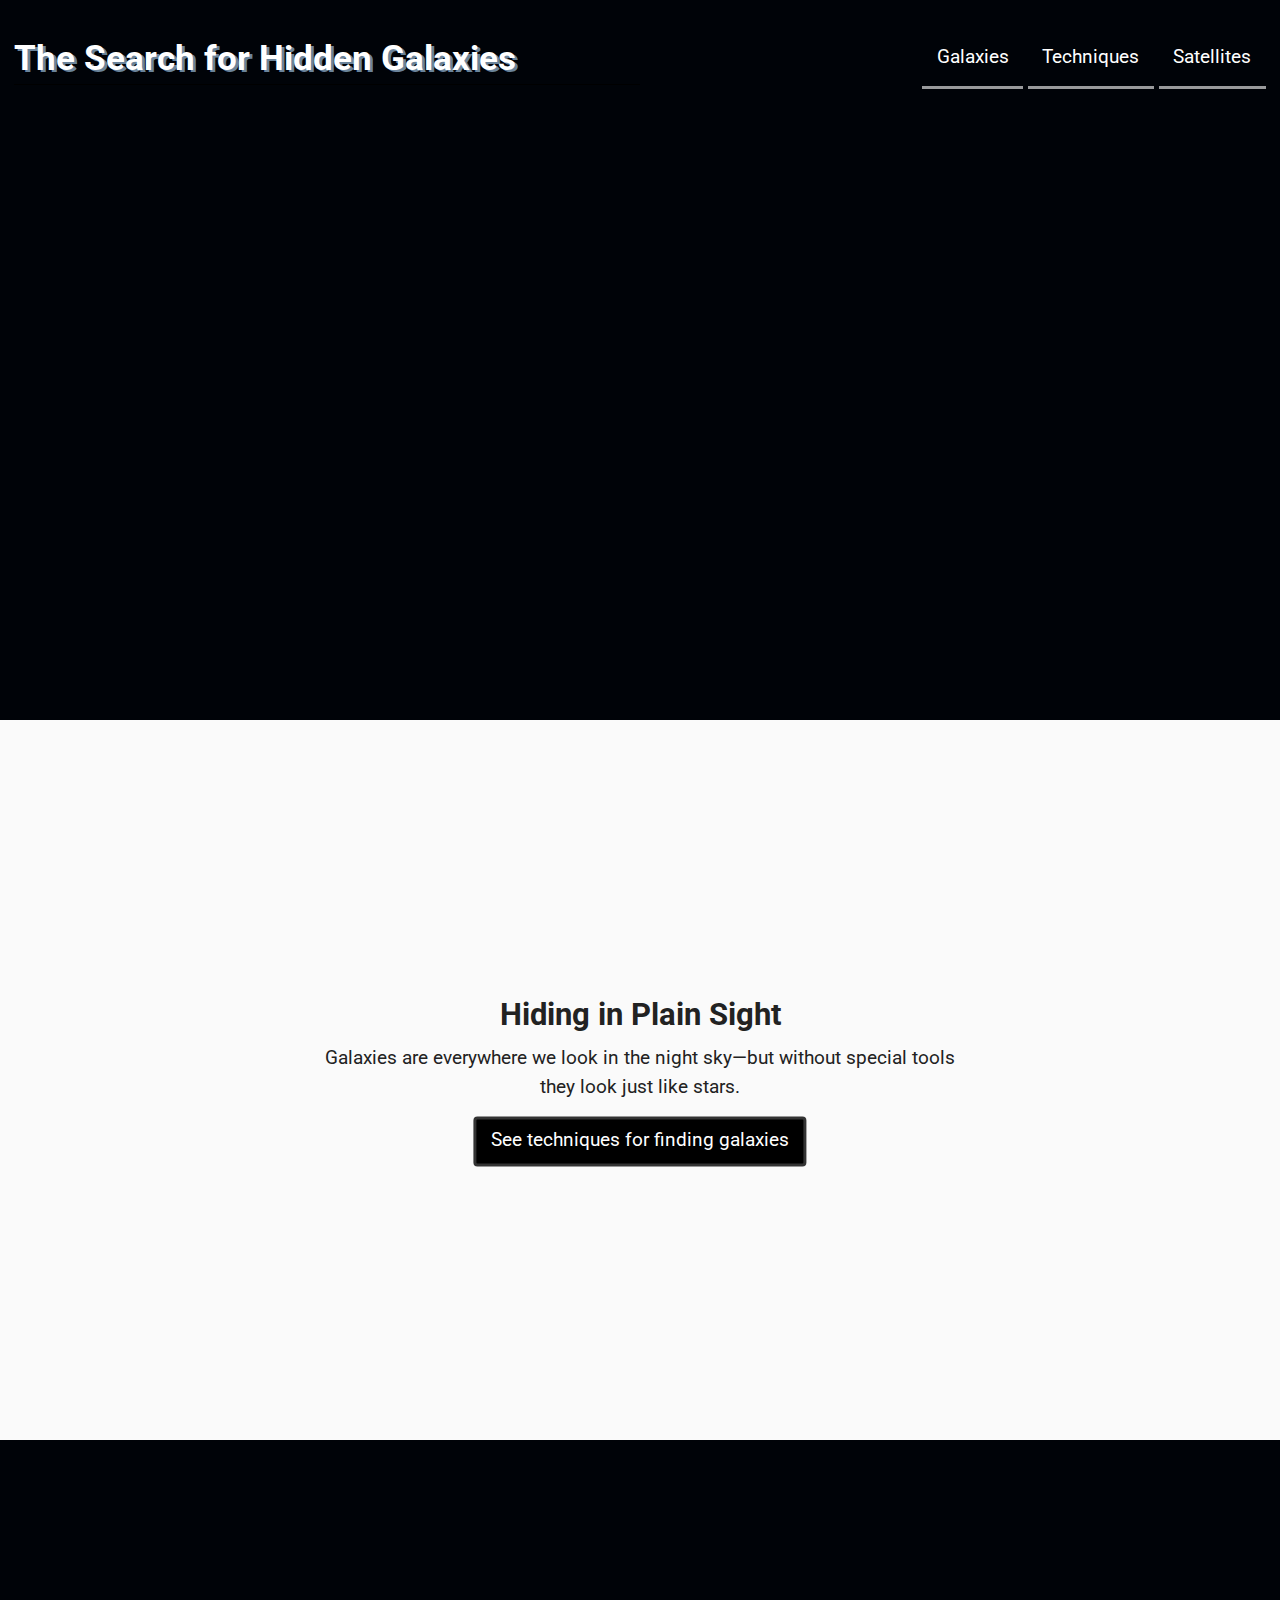
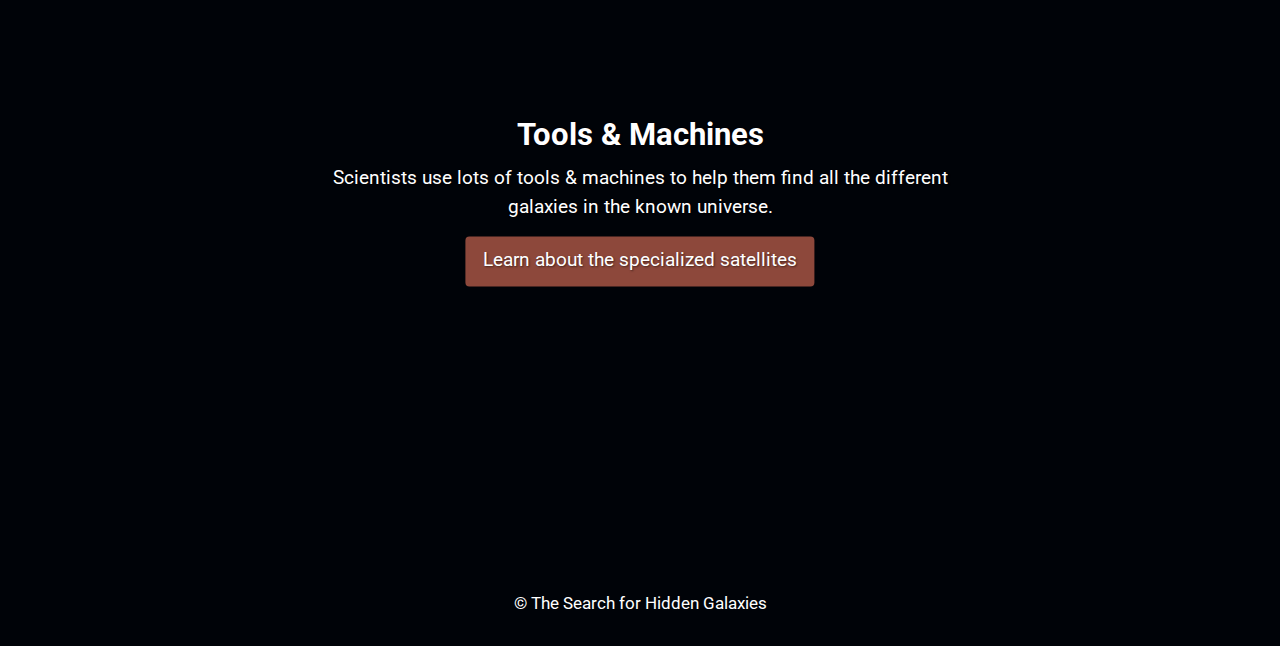
==== index.html @ 07d8036d "Add large coding dump" ====
<!DOCTYPE html>
<html lang="en-ca">
<head>
  <meta charset="utf-8">
  <title>The Search for Hidden Galaxies</title>
  <meta name="viewport" content="width=device-width,initial-scale=1">
  <link href="css/modules.css" rel="stylesheet">
  <link href="css/grid.css" rel="stylesheet">
  <link href="css/type.css" rel="stylesheet">
  <link href="css/main.css" rel="stylesheet">
  <link href="https://fonts.googleapis.com/css?family=Roboto:400,400i,700" rel="stylesheet">
</head>
<body>

  <ul class="skip-links">
    <li><a href="#galaxies">Jump to banner</a></li>
    <li><a href="#main">Jump to main content</a></li>
    <li><a href="#nav">Jump to navigation</a></li>
  </ul>

  <header role="banner" tabindex="0" class="masthead section-dark section-bg embed embed-16by9" id="galaxies">
    <div class="absolute w-1 pin-tl text-center pad-t pad-b gutter-1-2">
      <div class="grid grid-middle">
        <div class="unit [ xs-1 l-1-2 ]">
          <h1 class="masthead-title push-1-2" data-shadow="The Search for Hidden&nbsp;Galaxies">The Search for Hidden&nbsp;Galaxies</h1>
        </div>
        <nav role="navigation" tabindex="0" class="unit [ xs-1 l-1-2 ]" id="nav">
          <ul class="nav list-group-inline push-1-2">
            <li><a class="ib gutter-1-2 pad-t-1-2 pad-b-1-2" href="#galaxies">Galaxies</a></li>
            <li><a class="ib gutter-1-2 pad-t-1-2 pad-b-1-2" href="#techniques">Techniques</a></li>
            <li><a class="ib gutter-1-2 pad-t-1-2 pad-b-1-2" href="#satellites">Satellites</a></li>
          </ul>
        </nav>
      </div>
    </div>
  </header>

  <main role="main" tabindex="0" id="main">

    <section class="techniques section-light section-bg embed embed-16by9" id="techniques">
      <div class="absolute pin-c text-center island-1-2 w-1 max-length">
        <h2 class="push-1-4">Hiding in Plain Sight</h2>
        <p class="push-1-2">Galaxies are everywhere we look in the night sky—but without special tools they look just like stars.</p>
        <a class="btn btn-ghost" href="/see-techniques/">See techniques for finding galaxies</a>
      </div>
    </section>

    <section class="satellites section-dark section-bg embed embed-16by9" id="satellites">
      <div class="absolute pin-c text-center island-1-2 w-1 max-length">
        <h2 class="push-1-4">Tools & Machines</h2>
        <p class="push-1-2">Scientists use lots of tools & machines to help them find all the different galaxies in the known universe.</p>
        <a class="btn" href="/learn-satellites/">Learn about the specialized satellites</a>
      </div>
    </section>

  </main>

  <footer class="section-dark text-center pad-t pad-b gutter-1-2" role="contentinfo">
    <small>© The Search for Hidden Galaxies</small>
  </footer>

</body>
</html>
---- css/modules.css ----
/*
 * Modulifier || Code released under the UNLICENSE
 * Code under other copyrights & licenses listed below.
 * https://modulifier.web-dev.tools/#responsive;images;list-group;embed;media-object;icons;hidden;positioning;nice-lists;forms;buttons;accessibility;print
 */

@-moz-viewport { width: device-width; scale: 1; }
@-ms-viewport { width: device-width; scale: 1; }
@-o-viewport { width: device-width; scale: 1; }
@-webkit-viewport { width: device-width; scale: 1; }
@viewport { width: device-width; scale: 1; }

html {
  box-sizing: border-box;
  -moz-text-size-adjust: 100%;
  -ms-text-size-adjust: 100%;
  -webkit-text-size-adjust: 100%;
  text-size-adjust: 100%;
}

*, *::before, *::after {
  box-sizing: inherit;
}

body {
  margin: 0;
}

article,
aside,
details,
figcaption,
figure,
footer,
header,
main,
menu,
nav,
section,
summary {
  display: block;
}

audio,
canvas,
progress,
video {
  display: inline-block;
  vertical-align: baseline;
}

template {
  display: none;
}

details {
  cursor: pointer;
}

audio:not([controls]) {
  display: none;
  height: 0;
}

a,
area,
button,
input,
label,
select,
textarea,
[tabindex] {
  -ms-touch-action: manipulation;
  touch-action: manipulation;
}

img {
  border: 0;
}

.img-flex,
.img-flex img {
  display: block;
  width: 100%;
}

svg {
  fill: currentColor;
}

svg:not(:root) {
  overflow: hidden;
}

svg.img-flex {
  width: 100%;
  height: 100%;
}

.image-replacement, .ir {
  overflow: hidden;
  direction: ltr;
  text-align: left;
  text-indent: 100%;
  white-space: nowrap;
}

.list-group, .list-group-inline, .list-group--inline {
  padding-left: 0;
  list-style-type: none;
}

.list-group > dd {
  margin-left: 0;
}

.list-group-inline::before,
.list-group-inline::after,
.list-group--inline::before,
.list-group--inline::after {
  content: "";
  display: table;
}

.list-group-inline::after,
.list-group--inline::after {
  clear: both;
}

.list-group-inline > li,
.list-group--inline > li {
  display: inline-block;
}

.list-group-inline > dt,
.list-group--inline > dt {
  clear: left;
  float: left;
  width: 11em;
}

.list-group-inline > dd,
.list-group--inline > dd {
  float: left;
  min-width: 12em;
}

.embed {
  margin-left: 0;
  margin-right: 0;
  overflow: hidden;
  position: relative;
  width: 100%;
}

.embed-1by1, .embed--1by1 {
  padding-top: 100%; /* Square */
}

.embed-4by3, .embed--4by3 {
  padding-top: 75%; /* Traditional TV/computer screens */
}

.embed-iso216, .embed--iso216 {
  padding-top: 70.92%; /* A-standard paper sizes */
}

.embed-3by2, .embed--3by2 {
  padding-top: 66.6%; /* Classic 35 mm film & most digital photos, landscape */
}

.embed-2by3, .embed--2by3 {
  padding-top: 150%; /* Classic 35 mm film & most digital photos, portrait */
}

.embed-golden, .embed--golden {
  padding-top: 61.8%; /* The Golden Ratio */
}

.embed-16by9, .embed--16by9 {
  padding-top: 56.25%; /* HD TV */
}

.embed-185by100, .embed--185by100 {
  padding-top: 54.05%; /* Common widescreen cinema */
}

.embed-24by10, .embed--24by10 {
  padding-top: 41.667%; /* Widescreen cinema: 2.4:1 */
}

.embed-3by1, .embed--3by1 {
  padding-top: 33.3333%; /* Panorama photos */
}

.embed-4by1, .embed--4by1 {
  padding-top: 25%; /* Polyvision */
}

.embed-5by1, .embed--5by1 {
  padding-top: 20%; /* Really wide... */
}

.embed-item, .embed__item {
  min-height: 100%;
  left: 0;
  position: absolute;
  top: 0;
  width: 100%;
}

.media {
  overflow: hidden;
}

.media-img, .media__img {
  float: left;
}

.media-img-reversed, .media__img--reversed {
  float: right;
}

.media-img-stacked, .media__img--stacked {
  float: none;
}

.media-body, .media__body {
  overflow: hidden;
  min-width: 12em; /* Slightly less than 200px, responsiveness built in */
}

.icon {
  display: inline-block;
  position: relative;
  background: transparent none no-repeat center center;
  background-size: contain;
  vertical-align: middle;
}

.i-16, .i--16 {
  height: 16px;
  width: 16px;
}

.i-18, .i--18 {
  height: 18px;
  width: 18px;
}

.i-20, .i--20 {
  height: 20px;
  width: 20px;
}

.i-24, .i--24 {
  height: 24px;
  width: 24px;
}

.i-32, .i--32 {
  height: 32px;
  width: 32px;
}

.i-48, .i--48 {
  height: 48px;
  width: 48px;
}

.i-64, .i--64 {
  height: 64px;
  width: 64px;
}

.i-96, .i--96 {
  height: 96px;
  width: 96px;
}

.i-128, .i--128 {
  height: 128px;
  width: 128px;
}

.i-192, .i--192 {
  height: 192px;
  width: 192px;
}

.i-256, .i--256 {
  height: 256px;
  width: 256px;
}

.icon img,
.icon svg {
  left: 0;
  height: 100%;
  position: absolute;
  top: 0;
  width: 100%;
  fill: currentColor;
}

.icon-label {
  vertical-align: middle;
}

.icon-link,
.icon-link:focus,
.icon-link:hover {
  text-decoration: none;
}

[hidden], .hidden {
  /* stylelint-disable declaration-no-important */
  display: none !important;
  visibility: hidden !important;
  /* stylelint-enable */
}

.visually-hidden {
  height: 1px;
  margin: -1px;
  overflow: hidden;
  padding: 0;
  position: absolute;
  width: 1px;
  border: 0;
  clip: rect(0 0 0 0);
  clip-path: inset(50%);
}

.visually-hidden.focusable:active, .visually-hidden.focusable:focus {
  height: auto;
  margin: 0;
  overflow: visible;
  position: static;
  width: auto;
  clip: auto;
  clip-path: none;
}

.invisible {
  visibility: hidden;
}

.chop,
.crop {
  overflow: hidden;
}

.truncate {
  max-width: 100%;
  overflow: hidden;
  width: 100%;
  text-overflow: ellipsis;
  white-space: nowrap;
}

.scrollable {
  max-width: 100%;
  overflow-x: auto;
  overflow-y: hidden;
  -webkit-overflow-scrolling: touch;
}

.flex-row {
  display: -webkit-flex;
  display: -ms-flexbox;
  display: flex;
}

.flex-justify {
  -webkit-justify-content: space-between;
  -ms-flex-pack: space-between;
  justify-content: space-between;
}

.flex-align-center {
  -webkit-align-items: center;
  -ms-flex-align: center;
  align-items: center;
}

.center-text,
.center-flow {
  text-align: center;
}

.center-block {
  margin-left: auto;
  margin-right: auto;
}

.no-auto-margins,
.not-centered {
  /* stylelint-disable declaration-no-important */
  margin-left: 0 !important;
  margin-right: 0 !important;
  /* stylelint-enable */
}

.center-content,
.center-content-vertical,
.center-contents,
.center-contents-vertical {
  display: -webkit-flex;
  display: -ms-flexbox;
  display: flex;
  -webkit-justify-content: center;
  -ms-flex-pack: center;
  justify-content: center;
  -webkit-align-items: center;
  -ms-flex-align: center;
  align-items: center;
  -webkit-align-content: center;
  -ms-flex-line-pack: center;
  align-content: center;
  -webkit-flex-direction: column wrap;
  -ms-flex-direction: column wrap;
  flex-flow: column wrap;
}

.center-content-start,
.center-content-vertical-start,
.center-contents-start,
.center-contents-vertical-start {
  display: -webkit-flex;
  display: -ms-flexbox;
  display: flex;
  -webkit-justify-content: center;
  -ms-flex-pack: center;
  justify-content: center;
  -webkit-flex-direction: column wrap;
  -ms-flex-direction: column wrap;
  flex-flow: column wrap;
}

.center-content-horizontal,
.center-contents-horizontal {
  display: -webkit-flex;
  display: -ms-flexbox;
  display: flex;
  -webkit-justify-content: center;
  -ms-flex-pack: center;
  justify-content: center;
  -webkit-align-items: center;
  -ms-flex-align: center;
  align-items: center;
  -webkit-align-content: center;
  -ms-flex-line-pack: center;
  align-content: center;
  -webkit-flex-direction: row wrap;
  -ms-flex-direction: row wrap;
  flex-flow: row wrap;
}

.clearfix::after {
  content: " ";
  display: block;
  clear: both;
}

.left {
  float: left;
}

.right {
  float: right;
}

.inline {
  display: inline;
}

.block {
  display: block;
}

.inline-block, .ib {
  display: inline-block;
}

.valign-top {
  vertical-align: top;
}

.valign-bottom {
  vertical-align: bottom;
}

.valign-middle {
  vertical-align: middle;
}

.fixed {
  position: fixed;
}

.relative {
  position: relative;
}

[class*="pin-"],
.absolute {
  position: absolute;
}

.static {
  position: static;
}

.zindex-1 {
  z-index: 1;
}

.zindex-2 {
  z-index: 2;
}

.zindex-3 {
  z-index: 3;
}

.zindex-1000 {
  z-index: 1000;
}

.pin-top-left,
.pin-left-top,
.pin-tl,
.pin-lt {
  top: 0;
  left: 0;
}

.pin-top-right,
.pin-right-top,
.pin-tr,
.pin-rt {
  top: 0;
  right: 0;
}

.pin-bottom-left,
.pin-left-bottom,
.pin-bl,
.pin-lb {
  bottom: 0;
  left: 0;
}

.pin-bottom-right,
.pin-right-bottom,
.pin-br,
.pin-rb {
  bottom: 0;
  right: 0;
}

.pin-top-center,
.pin-center-top,
.pin-tc,
.pin-ct {
  left: 50%;
  top: 0;
  transform: translateX(-50%);
}

.pin-bottom-center,
.pin-center-bottom,
.pin-bc,
.pin-cb {
  bottom: 0;
  left: 50%;
  transform: translateX(-50%);
}

.pin-center-left,
.pin-left-center,
.pin-cl,
.pin-lc {
  left: 0;
  top: 50%;
  transform: translateY(-50%);
}

.pin-center-right,
.pin-right-center,
.pin-cr,
.pin-rc {
  right: 0;
  top: 50%;
  transform: translateY(-50%);
}

.pin-center, .pin-c {
  left: 50%;
  top: 50%;
  transform: translate(-50%, -50%);
}

.width-quarter, .w-1-4 {
  width: 25%;
}

.width-half, .w-1-2 {
  width: 50%;
}

.width-full, .w-1 {
  width: 100%;
}

.height-quarter, .h-1-4 {
  height: 25%;
}

.height-half, .h-1-2 {
  height: 50%;
}

.height-full, .h-1 {
  height: 100%;
}

.height-win-quarter, .h-w-1-4 {
  height: 25vh;
  max-height: 46em;
}

.height-win-half, .h-w-1-2 {
  height: 50vh;
  max-height: 46em;
}

.height-win-full, .h-w-1 {
  height: 100vh;
  max-height: 46em;
}

ul {
  list-style-type: none;
}

ul > li::before {
  content: "·";
  float: left;
  margin-left: -1.6em;
  width: 1.3em;
  text-align: right;
}

ol {
  counter-reset: ol-simple-numbers;
  list-style-type: none;
}

ol > li::before {
  float: left;
  margin-left: -1.6em;
  width: 1.3em;
  counter-increment: ol-simple-numbers;
  content: counter(ol-simple-numbers);
  text-align: right;
}

.list-group > li::before,
.list-group-inline > li::before,
.list-group--inline > li::before {
  content: none;
}

/* stylelint-disable no-descending-specificity */

/*
 * (c) Nicolas Gallagher and Jonathan Neal of Normalize.css || MIT License
 *     https://necolas.github.io/normalize.css/
 */

button,
input,
optgroup,
select,
textarea {
  color: inherit;
  font: inherit;
  margin: 0;
}

button,
input {
  overflow: visible;
}

button,
select {
  text-transform: none;
}

button,
html [type="button"],
[type="reset"],
[type="submit"] {
  -webkit-appearance: button;
  cursor: pointer;
}

button[disabled],
html input[disabled] {
  cursor: default;
}

button::-moz-focus-inner,
input::-moz-focus-inner {
  border: 0;
  padding: 0;
}

[type="checkbox"],
[type="radio"] {
  opacity: 0;
  position: absolute;
  height: 1px;
  width: 1px;
}

[type="number"]::-webkit-inner-spin-button,
[type="number"]::-webkit-outer-spin-button {
  height: auto;
}

[type="search"]::-webkit-search-cancel-button,
[type="search"]::-webkit-search-decoration {
  -webkit-appearance: none;
}

fieldset {
  padding-left: 0;
  padding-right: 0;

  border: 0;
  border-top: 2px solid #666;
}

legend {
  color: inherit;
  display: table;
  max-width: 100%;
  padding: 0 .3em 0 0;
  white-space: normal;

  border: 0;

  font-weight: bold;
}

optgroup {
  font-weight: bold;
}

::-webkit-input-placeholder {
  color: inherit;
  opacity: .54;
}

::-webkit-file-upload-button {
  -webkit-appearance: button;
  font: inherit;
}

/* End Normalize.css code */

label,
.label-block {
  display: block;
  cursor: pointer;
}

[type="checkbox"] + label,
[type="radio"] + label,
.label-inline {
  display: inline-block;
}

input:not([type]),
[type="text"],
[type="number"],
[type="search"],
[type="url"],
[type="email"],
[type="password"],
[type="tel"],
[type="datetime-local"],
[type="month"],
[type="week"],
[type="date"],
[type="time"],
[type="range"],
select,
textarea {
  -moz-appearance: none;
  -webkit-appearance: none;
  appearance: none;
}

input,
textarea {
  display: block;
  width: 100%;

  background-color: #fff;
  border: 2px solid #666;
  border-radius: 0;
}

label {
  vertical-align: middle;
}

textarea {
  max-width: 100%;
  min-height: 4em;
  overflow: auto;
}

[type="color"] {
  display: inline-block;
  width: 2em;
}

select {
  display: block;
  width: 100%;

  background-image: url("data:image/svg+xml,%3Csvg xmlns='http://www.w3.org/2000/svg' width='256' height='256' viewBox='0 0 256 256'%3E%3Cpath fill='none' stroke='%23000' stroke-miterlimit='10' stroke-width='70' d='M36.3 82.1l91.9 91.8 91.5-91.8'/%3E%3C/svg%3E");
  background-repeat: no-repeat;
  background-position: calc(100% - .4em) center;
  background-size: 18px auto;
  background-color: #fff;
  border: 2px solid #666;
  border-radius: 0;
}

[type="checkbox"] + label::before {
  content: " ";
  display: inline-block;
  height: 1.8em;
  margin-right: .3em;
  position: relative;
  vertical-align: middle;
  top: -.1em;
  width: 1.8em;

  background-color: #fff;
  background-size: cover;
  border: 2px solid #666;

  line-height: inherit;
}

[type="checkbox"]:checked + label::before {
  background-image: url("data:image/svg+xml,%3Csvg xmlns='http://www.w3.org/2000/svg' width='256' height='256' viewBox='0 0 256 256'%3E%3Cpath fill='none' stroke='%23000' stroke-miterlimit='10' stroke-width='50' d='M49.9 130.1l50.8 50.7L206.1 75.2'/%3E%3C/svg%3E");
}

[type="checkbox"]:focus + label::before {
  outline: 3px solid #000;
  z-index: 1000;
}

[type="radio"] + label::before {
  content: " ";
  display: inline-block;
  height: 1.8em;
  margin-right: .3em;
  position: relative;
  vertical-align: middle;
  top: -.1em;
  width: 1.8em;

  background-color: #fff;
  background-size: cover;
  border: 2px solid #666;
  border-radius: 50%;

  line-height: inherit;
}

[type="radio"]:checked + label::before {
  background-image: url("data:image/svg+xml,%3Csvg xmlns='http://www.w3.org/2000/svg' width='256' height='256' viewBox='0 0 256 256'%3E%3Ccircle cx='128' cy='128' r='70.4'/%3E%3C/svg%3E");
}

[type="radio"]:focus + label::before,
[type="radio"] + label:focus::before {
  box-shadow: 0 0 0 3px #000;
  z-index: 1000;
}

[type="range"] {
  border: 0;
  background-color: #fff;
}

[type="range"]::-webkit-slider-runnable-track {
  height: 6px;

  -webkit-appearance: none;
  appearance: none;
  background-color: #ccc;
  border: 0;
  border-radius: 3px;
}

[type="range"]:active::-webkit-slider-runnable-track {
  background-color: #ccc;
}

[type="range"]::-moz-range-track {
  height: 6px;

  -moz-appearance: none;
  appearance: none;
  background-color: #ccc;
  border: 0;
  border-radius: 3px;
}

[type="range"]:active::-moz-range-track {
  background-color: #ccc;
}

[type="range"]::-ms-track {
  height: 6px;

  -ms-appearance: none;
  appearance: none;
  background-color: #ccc;
  border: 0;
  border-radius: 3px;
}

[type="range"]:active::-ms-track {
  background-color: #ccc;
}

[type="range"]::-webkit-slider-thumb {
  margin-top: -4px;
  height: 16px;
  width: 16px;

  -webkit-appearance: none;
  appearance: none;
  background-color: #000;
  border: none;
  border-radius: 50%;
}

[type="range"]:hover::-webkit-slider-thumb {
  background-color: #000;
}

[type="range"]:active::-webkit-slider-thumb {
  background-color: #000;
}

[type="range"]::-moz-range-thumb {
  margin-top: -4px;
  height: 16px;
  width: 16px;

  -webkit-appearance: none;
  appearance: none;
  background-color: #000;
  border: none;
  border-radius: 50%;
}

[type="range"]:hover::-moz-range-thumb {
  background-color: #000;
}

[type="range"]:active::-moz-range-thumb {
  background-color: #000;
}

[type="range"]::-ms-thumb {
  margin-top: -4px;
  height: 16px;
  width: 16px;

  -webkit-appearance: none;
  appearance: none;
  background-color: #000;
  border: none;
  border-radius: 50%;
}

[type="range"]:hover::-ms-thumb {
  background-color: #000;
}

[type="range"]:active::-ms-thumb {
  background-color: #000;
}

[type="checkbox"].hide-custom-input + label::before,
[type="checkbox"] + .hide-custom-input::before,
[type="radio"].hide-custom-input + label::before,
[type="radio"] + .hide-custom-input::before {
  content: none;
  display: none;
}

/* stylelint-enable */

.link-box {
  display: block;
  text-decoration: none;
}

/* stylelint-disable no-descending-specificity */

button,
.btn {
  cursor: pointer;
  display: inline-block;
  margin: 0;
  overflow: visible;
  padding: .375em .75em .42em;
  -webkit-appearance: none;
  -moz-appearance: none;
  appearance: none;
  background-color: #333;
  border-radius: 4px;
  border: 3px solid #333;
  color: #fff;
  font: inherit;
  text-decoration: none;
  text-transform: none;
}

button::-moz-focus-inner {
  border: 0;
  padding: 0;
}

/* stylelint-enable */

button:focus,
button:hover,
.btn:focus,
.btn:hover {
  background-color: #000;
  border-color: #000;
  color: #fff;
}

button[disabled] {
  cursor: default;
}

.btn-light, .btn--light {
  background-color: #e2e2e2;
  border-color: #e2e2e2;
  color: #000;
}

.btn-light:focus,
.btn-light:hover,
.btn--light:focus,
.btn--light:hover {
  background-color: #666;
  border-color: #666;
  color: #fff;
}

.btn-ghost,
.btn--ghost {
  background-color: transparent;
  border-color: #333;
  color: #000;
}

.btn-ghost:focus,
.btn-ghost:hover,
.btn--ghost:focus,
.btn--ghost:hover {
  background-color: #e2e2e2;
  border-color: #000;
  color: #000;
}

.btn-link {
  display: inline;
  padding: 0;
  background-color: transparent;
  border-radius: 0;
  border: 0;
  color: inherit;
}

.btn-link:focus,
.btn-link:hover {
  background-color: transparent;
  color: inherit;
}

a:hover, a:active {
  outline: none;
}

a:focus,
[tabindex="0"]:focus,
details:focus,
summary:focus,
input:focus,
textarea:focus,
button:focus,
select:focus {
  outline: 3px solid #000;
  outline-offset: 0;
}

a:focus, [tabindex="0"]:focus {
  outline-offset: 3px;
}

.skip-links {
  margin: 0;
  padding: 0;
  list-style-type: none;
}

.skip-links > li::before {
  content: none; /* Remove the bullets if nice lists is selected */
}

.skip-links a,
.skip-links button {
  padding: .5em .75em;
  position: absolute;
  top: -10em;
  z-index: 10000; /* To make sure they're always on top */
  background-color: #000;
  border: 0;
  color: #fff;
  font-size: 1.125rem;
  font-weight: bold;
  text-decoration: none;
}

.skip-links a:focus,
.skip-links button:focus {
  outline-offset: 3px;
  top: 0;
}

[aria-busy="true"] {
  cursor: progress;
}

[aria-controls] {
  cursor: pointer;
}

[aria-disabled] {
  cursor: default;
}

.print-only {
  display: none;
  visibility: hidden;
}

.page-break-before {
  page-break-before: always;
}

.page-break-after {
  page-break-after: always;
}

.no-page-break-inside {
  page-break-inside: avoid;
}

@media print {

  /* stylelint-disable declaration-no-important */

  .no-print {
    display: none !important;
    visibility: hidden !important;
  }

  .print-only,
  .force-print {
    display: block !important;
    visibility: visible !important;
  }

  /* stylelint-enable */

  .visually-hidden.force-print {
    height: auto;
    margin: 0;
    overflow: visible;
    padding: 0;
    position: static;
    width: auto;
    border: 0;
    clip: initial;
    clip-path: none;
  }

  /*
   * (c) Fabien Sa || MIT License
   *     http://bafs.github.io/Gutenberg/
   */

  table,
  blockquote,
  pre,
  code,
  figure,
  li,
  hr,
  ul,
  ol,
  a,
  tr {
    page-break-inside: avoid;
  }

  h1, h2, h3, h4, h5, h6, p, a {
    orphans: 3;
    widows: 3;
  }

  h1,
  h2,
  h3,
  h4,
  h5,
  h6 {
    page-break-after: avoid;
    page-break-inside: avoid;
  }

  h1 + p,
  h2 + p,
  h3 + p,
  h4 + p,
  h5 + p,
  h6 + p {
    page-break-before: avoid;
  }

  img {
    page-break-after: auto;
    page-break-before: auto;
    page-break-inside: avoid;
  }

  /* stylelint-disable declaration-no-important */

  pre {
    white-space: pre-wrap !important;
    word-wrap: break-word;
  }

  /* stylelint-enable */

  /* End Gutenberg code */

  /*
   * (c) HTML5 Boilerplate || MIT License
   *     https://html5boilerplate.com/
   */

  /* stylelint-disable declaration-no-important */

  *, *::before, *::after, *::first-letter, *::first-line {
    background: none transparent !important;
    color: #000 !important;
    box-shadow: none !important;
    text-shadow: none !important;
  }

  /* stylelint-enable */

  a, a:visited {
    text-decoration: underline;
  }

  a[href]::after {
    content: " (" attr(href) ")";
  }

  abbr[title]::after {
    content: " (" attr(title) ")";
  }

  a[href^="#"]::after,
  a[href^="javascript:"]::after,
  a.no-print-href::after,
  a.href-no-print::after {
    content: "";
  }

  thead {
    display: table-header-group;
  }

  /* End HTML5 Boilerplate code */

}
---- css/grid.css ----
/*
  Gridifier || Code released under the UNLICENSE
  https://gridifier.web-dev.tools/#xs,4,0,0,0;s,4,25,0,0;m,4,38,1,1;l,4,60,1,1
*/

.grid {
  margin: 0;
  padding: 0;
  letter-spacing: -.31em;
  text-rendering: optimizeSpeed;
  display: -webkit-flex;
  display: -ms-flexbox;
  display: flex;
  -webkit-flex-flow: row wrap;
  -ms-flex-flow: row wrap;
  flex-flow: row wrap;
}

.grid-bottom {
  -webkit-align-items: flex-end;
  -ms-align-items: flex-end;
  align-items: flex-end;
}

.grid-middle {
  -webkit-align-items: center;
  -ms-align-items: center;
  align-items: center;
}

.grid-stretch {
  -webkit-align-items: stretch;
  -ms-align-items: stretch;
  align-items: stretch;
}

.opera-only :-o-prefocus,
.grid {
  word-spacing: -.43em;
}

.unit {
  letter-spacing: normal;
  text-rendering: auto;
  vertical-align: top;
  word-spacing: normal;
  display: inline-block;
  visibility: visible;
}

.grid-bottom .unit {
  vertical-align: bottom;
}

.grid-middle .unit {
  vertical-align: middle;
}

[class*="unit-push-"],
[class*="unit-pull-"] {
  position: relative;
}

.unit-content-distribute {
  display: -ms-flexbox;
  display: -webkit-flex;
  display: flex;
  -ms-flex-direction: column;
  -webkit-flex-direction: column;
  flex-direction: column;
  -ms-flex-pack: justify;
  -webkit-justify-content: space-between;
  justify-content: space-between;
}

.unit-content-center,
.unit-content-center-vertical {
  display: -webkit-flex;
  display: -ms-flexbox;
  display: flex;
  -webkit-justify-content: center;
  -ms-flex-pack: center;
  justify-content: center;
  -webkit-align-items: center;
  -ms-flex-align: center;
  align-items: center;
  -webkit-align-content: center;
  -ms-flex-line-pack: center;
  align-content: center;
  -webkit-flex-direction: column wrap;
  -ms-flex-direction: column wrap;
  flex-flow: column wrap;
}

.unit-content-center-horizontal {
  display: -webkit-flex;
  display: -ms-flexbox;
  display: flex;
  -webkit-justify-content: center;
  -ms-flex-pack: center;
  justify-content: center;
  -webkit-align-items: center;
  -ms-flex-align: center;
  align-items: center;
  -webkit-align-content: center;
  -ms-flex-line-pack: center;
  align-content: center;
  -webkit-flex-direction: row wrap;
  -ms-flex-direction: row wrap;
  flex-flow: row wrap;
}

.content-fill,
.content-stretch {
  -ms-flex-grow: 2;
  -webkit-flex-grow: 2;
  flex-grow: 2;
  max-width: 100%; /* @bugfix: IE 10, 11 */
}

.content-shrink {
  -ms-align-self: center;
  -webkit-align-self: center;
  align-self: center;
}

.unit-xs-hidden,
.xs-0 {
  display: none;
  visibility: hidden;
}

.unit-xs-centered {
  margin: 0 auto;
}

.unit-xs-1,
.xs-1 {
  display: block;
  visibility: visible;
  width: 100%;
}

.unit-xs-1-2,
.xs-1-2 {
  width: 50%;
}

.unit-xs-1-3,
.xs-1-3 {
  width: 33.3333%;
}

.unit-xs-2-3,
.xs-2-3 {
  width: 66.6667%;
}

.unit-xs-1-4,
.xs-1-4 {
  width: 25%;
}

.unit-xs-3-4,
.xs-3-4 {
  width: 75%;
}

.unit-xs-1-2,
.xs-1-2,
.unit-xs-1-3,
.xs-1-3,
.unit-xs-2-3,
.xs-2-3,
.unit-xs-1-4,
.xs-1-4,
.unit-xs-3-4,
.xs-3-4 {
  display: inline-block;
  visibility: visible;
}

.unit-xs-1-2[class*="-content-"],
.xs-1-2[class*="-content-"],
.unit-xs-1-3[class*="-content-"],
.xs-1-3[class*="-content-"],
.unit-xs-2-3[class*="-content-"],
.xs-2-3[class*="-content-"],
.unit-xs-1-4[class*="-content-"],
.xs-1-4[class*="-content-"],
.unit-xs-3-4[class*="-content-"],
.xs-3-4[class*="-content-"] {
  display: -webkit-flex;
  display: -ms-flexbox;
  display: flex;
}

.unit-xs-content-distribute,
.xs-content-distribute {
  display: -ms-flexbox;
  display: -webkit-flex;
  display: flex;
  -ms-flex-direction: column;
  -webkit-flex-direction: column;
  flex-direction: column;
  -ms-flex-pack: justify;
  -webkit-justify-content: space-between;
  justify-content: space-between;
}

.unit-xs-content-center,
.unit-xs-content-center-vertical {
  display: -webkit-flex;
  display: -ms-flexbox;
  display: flex;
  -webkit-justify-content: center;
  -ms-flex-pack: center;
  justify-content: center;
  -webkit-align-items: center;
  -ms-flex-align: center;
  align-items: center;
  -webkit-align-content: center;
  -ms-flex-line-pack: center;
  align-content: center;
  -webkit-flex-direction: column wrap;
  -ms-flex-direction: column wrap;
  flex-flow: column wrap;
}

.unit-xs-content-center-horizontal {
  display: -webkit-flex;
  display: -ms-flexbox;
  display: flex;
  -webkit-justify-content: center;
  -ms-flex-pack: center;
  justify-content: center;
  -webkit-align-items: center;
  -ms-flex-align: center;
  align-items: center;
  -webkit-align-content: center;
  -ms-flex-line-pack: center;
  align-content: center;
  -webkit-flex-direction: row wrap;
  -ms-flex-direction: row wrap;
  flex-flow: row wrap;
}

.xs-content-fill,
.xs-content-stretch {
  -ms-flex-grow: 2;
  -webkit-flex-grow: 2;
  flex-grow: 2;
  max-width: 100%; /* @bugfix: IE 10, 11 */
}

.xs-content-shrink {
  -ms-align-self: center;
  -webkit-align-self: center;
  align-self: center;
}

@media only screen and (min-width: 25em) {

  .unit-s-hidden,
  .s-0 {
    display: none;
    visibility: hidden;
  }

  .unit-s-centered {
    margin: 0 auto;
  }

  .unit-s-1,
  .s-1 {
    display: block;
    visibility: visible;
    width: 100%;
  }

  .unit-s-1-2,
  .s-1-2 {
    width: 50%;
  }

  .unit-s-1-3,
  .s-1-3 {
    width: 33.3333%;
  }

  .unit-s-2-3,
  .s-2-3 {
    width: 66.6667%;
  }

  .unit-s-1-4,
  .s-1-4 {
    width: 25%;
  }

  .unit-s-3-4,
  .s-3-4 {
    width: 75%;
  }

  .unit-s-1-2,
  .s-1-2,
  .unit-s-1-3,
  .s-1-3,
  .unit-s-2-3,
  .s-2-3,
  .unit-s-1-4,
  .s-1-4,
  .unit-s-3-4,
  .s-3-4 {
    display: inline-block;
    visibility: visible;
  }

  .unit-s-1-2[class*="-content-"],
  .s-1-2[class*="-content-"],
  .unit-s-1-3[class*="-content-"],
  .s-1-3[class*="-content-"],
  .unit-s-2-3[class*="-content-"],
  .s-2-3[class*="-content-"],
  .unit-s-1-4[class*="-content-"],
  .s-1-4[class*="-content-"],
  .unit-s-3-4[class*="-content-"],
  .s-3-4[class*="-content-"] {
    display: -webkit-flex;
    display: -ms-flexbox;
    display: flex;
  }

  .unit-s-content-distribute,
  .s-content-distribute {
    display: -ms-flexbox;
    display: -webkit-flex;
    display: flex;
    -ms-flex-direction: column;
    -webkit-flex-direction: column;
    flex-direction: column;
    -ms-flex-pack: justify;
    -webkit-justify-content: space-between;
    justify-content: space-between;
  }

  .unit-s-content-center,
  .unit-s-content-center-vertical {
    display: -webkit-flex;
    display: -ms-flexbox;
    display: flex;
    -webkit-justify-content: center;
    -ms-flex-pack: center;
    justify-content: center;
    -webkit-align-items: center;
    -ms-flex-align: center;
    align-items: center;
    -webkit-align-content: center;
    -ms-flex-line-pack: center;
    align-content: center;
    -webkit-flex-direction: column wrap;
    -ms-flex-direction: column wrap;
    flex-flow: column wrap;
  }

  .unit-s-content-center-horizontal {
    display: -webkit-flex;
    display: -ms-flexbox;
    display: flex;
    -webkit-justify-content: center;
    -ms-flex-pack: center;
    justify-content: center;
    -webkit-align-items: center;
    -ms-flex-align: center;
    align-items: center;
    -webkit-align-content: center;
    -ms-flex-line-pack: center;
    align-content: center;
    -webkit-flex-direction: row wrap;
    -ms-flex-direction: row wrap;
    flex-flow: row wrap;
  }

  .s-content-fill,
  .s-content-stretch {
    -ms-flex-grow: 2;
    -webkit-flex-grow: 2;
    flex-grow: 2;
    max-width: 100%; /* @bugfix: IE 10, 11 */
  }

  .s-content-shrink {
    -ms-align-self: center;
    -webkit-align-self: center;
    align-self: center;
  }

}

@media only screen and (min-width: 38em) {

  .unit-m-hidden,
  .m-0 {
    display: none;
    visibility: hidden;
  }

  .unit-m-centered {
    margin: 0 auto;
  }

  .unit-m-1,
  .m-1 {
    display: block;
    visibility: visible;
    width: 100%;
  }

  .unit-offset-m-0 {
    margin-left: 0;
  }

  .unit-push-m-0,
  .unit-pull-m-0 {
    left: 0;
  }

  .unit-m-1-2,
  .m-1-2 {
    width: 50%;
  }

  .unit-offset-m-1-2 {
    margin-left: 50%;
  }

  .unit-push-m-1-2 {
    left: 50%;
  }

  .unit-pull-m-1-2 {
    left: -50%;
  }

  .unit-m-1-3,
  .m-1-3 {
    width: 33.3333%;
  }

  .unit-offset-m-1-3 {
    margin-left: 33.3333%;
  }

  .unit-push-m-1-3 {
    left: 33.3333%;
  }

  .unit-pull-m-1-3 {
    left: -33.3333%;
  }

  .unit-m-2-3,
  .m-2-3 {
    width: 66.6667%;
  }

  .unit-offset-m-2-3 {
    margin-left: 66.6667%;
  }

  .unit-push-m-2-3 {
    left: 66.6667%;
  }

  .unit-pull-m-2-3 {
    left: -66.6667%;
  }

  .unit-m-1-4,
  .m-1-4 {
    width: 25%;
  }

  .unit-offset-m-1-4 {
    margin-left: 25%;
  }

  .unit-push-m-1-4 {
    left: 25%;
  }

  .unit-pull-m-1-4 {
    left: -25%;
  }

  .unit-m-3-4,
  .m-3-4 {
    width: 75%;
  }

  .unit-offset-m-3-4 {
    margin-left: 75%;
  }

  .unit-push-m-3-4 {
    left: 75%;
  }

  .unit-pull-m-3-4 {
    left: -75%;
  }

  .unit-m-1-2,
  .m-1-2,
  .unit-m-1-3,
  .m-1-3,
  .unit-m-2-3,
  .m-2-3,
  .unit-m-1-4,
  .m-1-4,
  .unit-m-3-4,
  .m-3-4 {
    display: inline-block;
    visibility: visible;
  }

  .unit-m-1-2[class*="-content-"],
  .m-1-2[class*="-content-"],
  .unit-m-1-3[class*="-content-"],
  .m-1-3[class*="-content-"],
  .unit-m-2-3[class*="-content-"],
  .m-2-3[class*="-content-"],
  .unit-m-1-4[class*="-content-"],
  .m-1-4[class*="-content-"],
  .unit-m-3-4[class*="-content-"],
  .m-3-4[class*="-content-"] {
    display: -webkit-flex;
    display: -ms-flexbox;
    display: flex;
  }

  .unit-m-content-distribute,
  .m-content-distribute {
    display: -ms-flexbox;
    display: -webkit-flex;
    display: flex;
    -ms-flex-direction: column;
    -webkit-flex-direction: column;
    flex-direction: column;
    -ms-flex-pack: justify;
    -webkit-justify-content: space-between;
    justify-content: space-between;
  }

  .unit-m-content-center,
  .unit-m-content-center-vertical {
    display: -webkit-flex;
    display: -ms-flexbox;
    display: flex;
    -webkit-justify-content: center;
    -ms-flex-pack: center;
    justify-content: center;
    -webkit-align-items: center;
    -ms-flex-align: center;
    align-items: center;
    -webkit-align-content: center;
    -ms-flex-line-pack: center;
    align-content: center;
    -webkit-flex-direction: column wrap;
    -ms-flex-direction: column wrap;
    flex-flow: column wrap;
  }

  .unit-m-content-center-horizontal {
    display: -webkit-flex;
    display: -ms-flexbox;
    display: flex;
    -webkit-justify-content: center;
    -ms-flex-pack: center;
    justify-content: center;
    -webkit-align-items: center;
    -ms-flex-align: center;
    align-items: center;
    -webkit-align-content: center;
    -ms-flex-line-pack: center;
    align-content: center;
    -webkit-flex-direction: row wrap;
    -ms-flex-direction: row wrap;
    flex-flow: row wrap;
  }

  .m-content-fill,
  .m-content-stretch {
    -ms-flex-grow: 2;
    -webkit-flex-grow: 2;
    flex-grow: 2;
    max-width: 100%; /* @bugfix: IE 10, 11 */
  }

  .m-content-shrink {
    -ms-align-self: center;
    -webkit-align-self: center;
    align-self: center;
  }

}

@media only screen and (min-width: 60em) {

  .unit-l-hidden,
  .l-0 {
    display: none;
    visibility: hidden;
  }

  .unit-l-centered {
    margin: 0 auto;
  }

  .unit-l-1,
  .l-1 {
    display: block;
    visibility: visible;
    width: 100%;
  }

  .unit-offset-l-0 {
    margin-left: 0;
  }

  .unit-push-l-0,
  .unit-pull-l-0 {
    left: 0;
  }

  .unit-l-1-2,
  .l-1-2 {
    width: 50%;
  }

  .unit-offset-l-1-2 {
    margin-left: 50%;
  }

  .unit-push-l-1-2 {
    left: 50%;
  }

  .unit-pull-l-1-2 {
    left: -50%;
  }

  .unit-l-1-3,
  .l-1-3 {
    width: 33.3333%;
  }

  .unit-offset-l-1-3 {
    margin-left: 33.3333%;
  }

  .unit-push-l-1-3 {
    left: 33.3333%;
  }

  .unit-pull-l-1-3 {
    left: -33.3333%;
  }

  .unit-l-2-3,
  .l-2-3 {
    width: 66.6667%;
  }

  .unit-offset-l-2-3 {
    margin-left: 66.6667%;
  }

  .unit-push-l-2-3 {
    left: 66.6667%;
  }

  .unit-pull-l-2-3 {
    left: -66.6667%;
  }

  .unit-l-1-4,
  .l-1-4 {
    width: 25%;
  }

  .unit-offset-l-1-4 {
    margin-left: 25%;
  }

  .unit-push-l-1-4 {
    left: 25%;
  }

  .unit-pull-l-1-4 {
    left: -25%;
  }

  .unit-l-3-4,
  .l-3-4 {
    width: 75%;
  }

  .unit-offset-l-3-4 {
    margin-left: 75%;
  }

  .unit-push-l-3-4 {
    left: 75%;
  }

  .unit-pull-l-3-4 {
    left: -75%;
  }

  .unit-l-1-2,
  .l-1-2,
  .unit-l-1-3,
  .l-1-3,
  .unit-l-2-3,
  .l-2-3,
  .unit-l-1-4,
  .l-1-4,
  .unit-l-3-4,
  .l-3-4 {
    display: inline-block;
    visibility: visible;
  }

  .unit-l-1-2[class*="-content-"],
  .l-1-2[class*="-content-"],
  .unit-l-1-3[class*="-content-"],
  .l-1-3[class*="-content-"],
  .unit-l-2-3[class*="-content-"],
  .l-2-3[class*="-content-"],
  .unit-l-1-4[class*="-content-"],
  .l-1-4[class*="-content-"],
  .unit-l-3-4[class*="-content-"],
  .l-3-4[class*="-content-"] {
    display: -webkit-flex;
    display: -ms-flexbox;
    display: flex;
  }

  .unit-l-content-distribute,
  .l-content-distribute {
    display: -ms-flexbox;
    display: -webkit-flex;
    display: flex;
    -ms-flex-direction: column;
    -webkit-flex-direction: column;
    flex-direction: column;
    -ms-flex-pack: justify;
    -webkit-justify-content: space-between;
    justify-content: space-between;
  }

  .unit-l-content-center,
  .unit-l-content-center-vertical {
    display: -webkit-flex;
    display: -ms-flexbox;
    display: flex;
    -webkit-justify-content: center;
    -ms-flex-pack: center;
    justify-content: center;
    -webkit-align-items: center;
    -ms-flex-align: center;
    align-items: center;
    -webkit-align-content: center;
    -ms-flex-line-pack: center;
    align-content: center;
    -webkit-flex-direction: column wrap;
    -ms-flex-direction: column wrap;
    flex-flow: column wrap;
  }

  .unit-l-content-center-horizontal {
    display: -webkit-flex;
    display: -ms-flexbox;
    display: flex;
    -webkit-justify-content: center;
    -ms-flex-pack: center;
    justify-content: center;
    -webkit-align-items: center;
    -ms-flex-align: center;
    align-items: center;
    -webkit-align-content: center;
    -ms-flex-line-pack: center;
    align-content: center;
    -webkit-flex-direction: row wrap;
    -ms-flex-direction: row wrap;
    flex-flow: row wrap;
  }

  .l-content-fill,
  .l-content-stretch {
    -ms-flex-grow: 2;
    -webkit-flex-grow: 2;
    flex-grow: 2;
    max-width: 100%; /* @bugfix: IE 10, 11 */
  }

  .l-content-shrink {
    -ms-align-self: center;
    -webkit-align-self: center;
    align-self: center;
  }

}
---- css/type.css ----
/*
  Typografier || Code released under the UNLICENSE
  https://typografier.web-dev.tools/#0,100,1.3,1.067,0;38,110,1.4,1.125,1;60,120,1.5,1.125,1;90,130,1.5,1.125,1
*/

html {
  font-size: 100%;
  line-height: 1.3;
}

a {
  background-color: transparent;
  -webkit-text-decoration-skip: objects;
}

sub,
sup {
  font-size: .75em;
  line-height: 1px;
  position: relative;
  vertical-align: baseline;
}

sup {
  top: -.5em;
}

sub {
  bottom: -.25em;
}

pre,
code,
kbd,
samp {
  font-size: 1em;
}

abbr[title] {
  border-bottom: none;
  text-decoration: underline;
  text-decoration: underline dotted;
}

b,
strong {
  font-weight: bold;
}

dfn,
caption {
  font-style: italic;
}

hr {
  border: 0;
  border-top: 2px solid #000;
  height: 0;
}

table {
  border-collapse: collapse;
  border-spacing: 0;
  width: 100%;
  table-layout: fixed;
}

caption {
  text-align: left;
}

th,
td {
  border-bottom: 1px solid #000;
  text-align: left;
  vertical-align: top;
}

thead th {
  vertical-align: bottom;

  border-bottom-width: 2px;
}

.text-left {
  text-align: left;
}

.text-right {
  text-align: right;
}

.text-center {
  text-align: center;
}

.normal {
  font-weight: normal;
  font-style: normal;
}

.not-bold {
  font-weight: normal;
}

.not-italic {
  font-style: normal;
}

.bold {
  font-weight: bold;
}

.italic {
  font-style: italic;
}

.text-upper {
  text-transform: uppercase;
}

.text-lower {
  text-transform: lowercase;
}

.wrapper {
  margin-left: auto;
  margin-right: auto;
  max-width: 52em;
  width: 100%;
}

.wrapper-no-center {
  max-width: 52em;
  width: 100%;
}

.max-length {
  margin-left: auto;
  margin-right: auto;
  max-width: 36em;
  width: 100%;
}

.max-length-no-center {
  max-width: 36em;
  width: 100%;
}

h1,
h2,
h3,
h4,
h5,
h6,
p,
ul,
ol,
dl,
dd,
figure,
blockquote,
details,
hr,
fieldset,
pre,
table,
caption,
menu {
  margin: 0 0 1.3rem;
}

.tenamega {
  font-size: 2.0408rem;
  line-height: 2.925rem;
}

.tenakilo {
  font-size: 1.9127rem;
  line-height: 2.6rem;
}

.tena {
  font-size: 1.7926rem;
  line-height: 2.6rem;
}

.nina {
  font-size: 1.68rem;
  line-height: 2.275rem;
}

.yotta {
  font-size: 1.5745rem;
  line-height: 2.275rem;
}

.zetta {
  font-size: 1.4757rem;
  line-height: 1.95rem;
}

h1,
.exa {
  font-size: 1.383rem;
  line-height: 1.95rem;
}

h2,
.peta {
  font-size: 1.2962rem;
  line-height: 1.95rem;
}

h3,
.tera {
  font-size: 1.2148rem;
  line-height: 1.625rem;
}

h4,
.giga {
  font-size: 1.1385rem;
  line-height: 1.625rem;
}

h5,
.mega {
  font-size: 1.067rem;
  line-height: 1.625rem;
}

h6,
.kilo,
input,
textarea {
  font-size: 1rem;
  line-height: 1.3rem;
}

small,
.milli {
  font-size: .9372rem;
  line-height: 1.3rem;
}

.micro {
  font-size: .8784rem;
  line-height: 1.3rem;
}

.nano {
  font-size: .8232rem;
  line-height: 1.3rem;
}

.pico {
  font-size: .7715rem;
  line-height: 1.3rem;
}

ul {
  padding-left: 1em;
}

ol {
  padding-left: 1.6em;
}

input,
option,
select {
  height: calc(1.3rem + .1625rem + .1625rem);
}

[type="color"] {
  width: calc(1.3rem + .1625rem + .1625rem);
}

[type="checkbox"],
[type="radio"] {
  display: inline-block;
  height: auto;
}

.push {
  margin-bottom: 1.3rem;
}

.push-none,
.push-0 {
  margin-bottom: 0;
}

.push-double,
.push-2 {
  margin-bottom: 2.6rem;
}

.push-three-quarters,
.push-3-4 {
  margin-bottom: .975rem;
}

.push-half,
.push-1-2 {
  margin-bottom: .65rem;
}

.push-quarter,
.push-1-4 {
  margin-bottom: .325rem;
}

.push-eighth,
.push-1-8 {
  margin-bottom: .1625rem;
}

.push-right-eighth,
.push-r-1-8 {
  margin-right: .1625rem;
}

.push-right-quarter,
.push-r-1-4 {
  margin-right: .325rem;
}

.push-right-half,
.push-r-1-2 {
  margin-right: .65rem;
}

.push-right-three-quarters,
.push-r-3-4 {
  margin-right: .975rem;
}

.push-right,
.push-r {
  margin-right: 1.3rem;
}

.pad-top,
.pad-t {
  padding-top: 1.3rem;
}

.pad-bottom,
.pad-b {
  padding-bottom: 1.3rem;
}

.pad-top-double,
.pad-t-2 {
  padding-top: 2.6rem;
}

.pad-bottom-double,
.pad-b-2 {
  padding-bottom: 2.6rem;
}

.pad-top-three-quarters,
.pad-t-3-4 {
  padding-top: .975rem;
}

.pad-bottom-three-quarters,
.pad-b-3-4 {
  padding-bottom: .975rem;
}

.pad-top-half,
.pad-t-1-2 {
  padding-top: .65rem;
}

.pad-bottom-half,
.pad-b-1-2 {
  padding-bottom: .65rem;
}

.pad-top-quarter,
.pad-t-1-4 {
  padding-top: .325rem;
}

.pad-bottom-quarter,
.pad-b-1-4 {
  padding-bottom: .325rem;
}

.pad-top-eighth,
.pad-t-1-8 {
  padding-top: .1625rem;
}

.pad-bottom-eighth,
.pad-b-1-8 {
  padding-bottom: .1625rem;
}

.island {
  padding: 1.3rem;
}

.island-double,
.island-2 {
  padding: 2.6rem;
}

.island-three-quarters,
.island-3-4 {
  padding: .975rem;
}

.island-half,
.island-1-2 {
  padding: .65rem;
}

.island-quarter,
.island-1-4,
td,
table th {
  padding: .325rem;
}

.island-eighth,
.island-1-8,
input:not([type="checkbox"]),
input:not([type="radio"]),
textarea {
  padding: .1625rem;
}

.gutter {
  padding-left: 1.3rem;
  padding-right: 1.3rem;
}

.gutter-double,
.gutter-2 {
  padding-left: 2.6rem;
  padding-right: 2.6rem;
}

.gutter-three-quarters,
.gutter-3-4 {
  padding-left: .975rem;
  padding-right: .975rem;
}

.gutter-half,
.gutter-1-2 {
  padding-left: .65rem;
  padding-right: .65rem;
}

.gutter-quarter,
.gutter-1-4,
caption {
  padding-left: .325rem;
  padding-right: .325rem;
}

.gutter-eighth,
.gutter-1-8 {
  padding-left: .1625rem;
  padding-right: .1625rem;
}

.i-1 {
  height: 1.3rem;
  width: 1.3rem;
}

.i-3-4 {
  height: .975rem;
  width: .975rem;
}

.i-1-2 {
  height: .65rem;
  width: .65rem;
}

.i-1-4 {
  height: .325rem;
  width: .325rem;
}

.i-1-8 {
  height: .1625rem;
  width: .1625rem;
}

.i-1-1-2,
.i-3-2 {
  height: 1.95rem;
  width: 1.95rem;
}

.i-1-1-4,
.i-5-4 {
  height: 1.625rem;
  width: 1.625rem;
}

.i-1-3-4,
.i-7-4 {
  height: 2.275rem;
  width: 2.275rem;
}

.i-2 {
  height: 2.6rem;
  width: 2.6rem;
}

select {
  padding: 0 .1625rem;
}

fieldset {
  padding: .325rem 0;

  border: 0;
  border-top: 2px solid #000;
}

legend {
  padding-right: .325rem;
}

@media only screen and (min-width: 38em) {

  html {
    font-size: 110%;
    line-height: 1.4;
  }

  h1,
  h2,
  h3,
  h4,
  h5,
  h6,
  p,
  ul,
  ol,
  dl,
  dd,
  figure,
  blockquote,
  details,
  hr,
  fieldset,
  pre,
  table,
  caption,
  menu {
    margin: 0 0 1.4rem;
  }

  .tenamega {
    font-size: 3.6532rem;
    line-height: 4.9rem;
  }

  .tenakilo {
    font-size: 3.2473rem;
    line-height: 4.55rem;
  }

  .tena {
    font-size: 2.8865rem;
    line-height: 3.85rem;
  }

  .nina {
    font-size: 2.5658rem;
    line-height: 3.5rem;
  }

  .yotta {
    font-size: 2.2807rem;
    line-height: 3.15rem;
  }

  .zetta {
    font-size: 2.0273rem;
    line-height: 2.8rem;
  }

  h1,
  .exa {
    font-size: 1.802rem;
    line-height: 2.45rem;
  }

  h2,
  .peta {
    font-size: 1.6018rem;
    line-height: 2.1rem;
  }

  h3,
  .tera {
    font-size: 1.4238rem;
    line-height: 2.1rem;
  }

  h4,
  .giga {
    font-size: 1.2656rem;
    line-height: 1.75rem;
  }

  h5,
  .mega {
    font-size: 1.125rem;
    line-height: 1.75rem;
  }

  h6,
  .kilo,
  input,
  textarea {
    font-size: 1rem;
    line-height: 1.4rem;
  }

  small,
  .milli {
    font-size: .8889rem;
    line-height: 1.4rem;
  }

  .micro {
    font-size: .7901rem;
    line-height: 1.4rem;
  }

  .nano {
    font-size: .7023rem;
    line-height: 1.05rem;
  }

  .pico {
    font-size: .6243rem;
    line-height: 1.05rem;
  }

  ul,
  ol {
    padding-left: 0;
  }

  ul ul,
  ol ul {
    padding-left: 1em;
  }

  ol ol,
  ul ol {
    padding-left: 1.6em;
  }

  .hang-punc {
    float: left;
    margin-left: -1.4em;
    text-align: right;
    width: 1.3em;
  }

  table {
    margin-left: -.35rem;
    margin-right: -.35rem;
    width: calc(100% + .35rem + .35rem);
  }

  input,
  option,
  select {
    height: calc(1.4rem + .175rem + .175rem);
  }

  [type="color"] {
    width: calc(1.4rem + .175rem + .175rem);
  }

  [type="checkbox"],
  [type="radio"] {
    display: inline-block;
    height: auto;
  }

  .push {
    margin-bottom: 1.4rem;
  }

  .push-none,
  .push-0 {
    margin-bottom: 0;
  }

  .push-double,
  .push-2 {
    margin-bottom: 2.8rem;
  }

  .push-three-quarters,
  .push-3-4 {
    margin-bottom: 1.05rem;
  }

  .push-half,
  .push-1-2 {
    margin-bottom: .7rem;
  }

  .push-quarter,
  .push-1-4 {
    margin-bottom: .35rem;
  }

  .push-eighth,
  .push-1-8 {
    margin-bottom: .175rem;
  }

  .push-right-eighth,
  .push-r-1-8 {
    margin-right: .175rem;
  }

  .push-right-quarter,
  .push-r-1-4 {
    margin-right: .35rem;
  }

  .push-right-half,
  .push-r-1-2 {
    margin-right: .7rem;
  }

  .push-right-three-quarters,
  .push-r-3-4 {
    margin-right: 1.05rem;
  }

  .push-right,
  .push-r {
    margin-right: 1.4rem;
  }

  .pad-top,
  .pad-t {
    padding-top: 1.4rem;
  }

  .pad-bottom,
  .pad-b {
    padding-bottom: 1.4rem;
  }

  .pad-top-double,
  .pad-t-2 {
    padding-top: 2.8rem;
  }

  .pad-bottom-double,
  .pad-b-2 {
    padding-bottom: 2.8rem;
  }

  .pad-top-three-quarters,
  .pad-t-3-4 {
    padding-top: 1.05rem;
  }

  .pad-bottom-three-quarters,
  .pad-b-3-4 {
    padding-bottom: 1.05rem;
  }

  .pad-top-half,
  .pad-t-1-2 {
    padding-top: .7rem;
  }

  .pad-bottom-half,
  .pad-b-1-2 {
    padding-bottom: .7rem;
  }

  .pad-top-quarter,
  .pad-t-1-4 {
    padding-top: .35rem;
  }

  .pad-bottom-quarter,
  .pad-b-1-4 {
    padding-bottom: .35rem;
  }

  .pad-top-eighth,
  .pad-t-1-8 {
    padding-top: .175rem;
  }

  .pad-bottom-eighth,
  .pad-b-1-8 {
    padding-bottom: .175rem;
  }

  .island {
    padding: 1.4rem;
  }

  .island-double,
  .island-2 {
    padding: 2.8rem;
  }

  .island-three-quarters,
  .island-3-4 {
    padding: 1.05rem;
  }

  .island-half,
  .island-1-2 {
    padding: .7rem;
  }

  .island-quarter,
  .island-1-4,
  td,
  table th {
    padding: .35rem;
  }

  .island-eighth,
  .island-1-8,
  input:not([type="checkbox"]),
  input:not([type="radio"]),
  textarea {
    padding: .175rem;
  }

  .gutter {
    padding-left: 1.4rem;
    padding-right: 1.4rem;
  }

  .gutter-double,
  .gutter-2 {
    padding-left: 2.8rem;
    padding-right: 2.8rem;
  }

  .gutter-three-quarters,
  .gutter-3-4 {
    padding-left: 1.05rem;
    padding-right: 1.05rem;
  }

  .gutter-half,
  .gutter-1-2 {
    padding-left: .7rem;
    padding-right: .7rem;
  }

  .gutter-quarter,
  .gutter-1-4,
  caption {
    padding-left: .35rem;
    padding-right: .35rem;
  }

  .gutter-eighth,
  .gutter-1-8 {
    padding-left: .175rem;
    padding-right: .175rem;
  }

  .i-1 {
    height: 1.4rem;
    width: 1.4rem;
  }

  .i-3-4 {
    height: 1.05rem;
    width: 1.05rem;
  }

  .i-1-2 {
    height: .7rem;
    width: .7rem;
  }

  .i-1-4 {
    height: .35rem;
    width: .35rem;
  }

  .i-1-8 {
    height: .175rem;
    width: .175rem;
  }

  .i-1-1-2,
  .i-3-2 {
    height: 2.1rem;
    width: 2.1rem;
  }

  .i-1-1-4,
  .i-5-4 {
    height: 1.75rem;
    width: 1.75rem;
  }

  .i-1-3-4,
  .i-7-4 {
    height: 2.45rem;
    width: 2.45rem;
  }

  .i-2 {
    height: 2.8rem;
    width: 2.8rem;
  }

  select {
    padding: 0 .175rem;
  }

  fieldset {
    padding: .35rem 0;

    border: 0;
    border-top: 2px solid #000;
  }

  legend {
    padding-right: .35rem;
  }

}

@media only screen and (min-width: 60em) {

  html {
    font-size: 120%;
    line-height: 1.5;
  }

  h1,
  h2,
  h3,
  h4,
  h5,
  h6,
  p,
  ul,
  ol,
  dl,
  dd,
  figure,
  blockquote,
  details,
  hr,
  fieldset,
  pre,
  table,
  caption,
  menu {
    margin: 0 0 1.5rem;
  }

  .tenamega {
    font-size: 3.6532rem;
    line-height: 4.875rem;
  }

  .tenakilo {
    font-size: 3.2473rem;
    line-height: 4.5rem;
  }

  .tena {
    font-size: 2.8865rem;
    line-height: 4.125rem;
  }

  .nina {
    font-size: 2.5658rem;
    line-height: 3.375rem;
  }

  .yotta {
    font-size: 2.2807rem;
    line-height: 3rem;
  }

  .zetta {
    font-size: 2.0273rem;
    line-height: 3rem;
  }

  h1,
  .exa {
    font-size: 1.802rem;
    line-height: 2.625rem;
  }

  h2,
  .peta {
    font-size: 1.6018rem;
    line-height: 2.25rem;
  }

  h3,
  .tera {
    font-size: 1.4238rem;
    line-height: 1.875rem;
  }

  h4,
  .giga {
    font-size: 1.2656rem;
    line-height: 1.875rem;
  }

  h5,
  .mega {
    font-size: 1.125rem;
    line-height: 1.5rem;
  }

  h6,
  .kilo,
  input,
  textarea {
    font-size: 1rem;
    line-height: 1.5rem;
  }

  small,
  .milli {
    font-size: .8889rem;
    line-height: 1.5rem;
  }

  .micro {
    font-size: .7901rem;
    line-height: 1.5rem;
  }

  .nano {
    font-size: .7023rem;
    line-height: 1.125rem;
  }

  .pico {
    font-size: .6243rem;
    line-height: 1.125rem;
  }

  ul,
  ol {
    padding-left: 0;
  }

  ul ul,
  ol ul {
    padding-left: 1em;
  }

  ol ol,
  ul ol {
    padding-left: 1.6em;
  }

  .hang-punc {
    float: left;
    margin-left: -1.4em;
    text-align: right;
    width: 1.3em;
  }

  table {
    margin-left: -.375rem;
    margin-right: -.375rem;
    width: calc(100% + .375rem + .375rem);
  }

  input,
  option,
  select {
    height: calc(1.5rem + .1875rem + .1875rem);
  }

  [type="color"] {
    width: calc(1.5rem + .1875rem + .1875rem);
  }

  [type="checkbox"],
  [type="radio"] {
    display: inline-block;
    height: auto;
  }

  .push {
    margin-bottom: 1.5rem;
  }

  .push-none,
  .push-0 {
    margin-bottom: 0;
  }

  .push-double,
  .push-2 {
    margin-bottom: 3rem;
  }

  .push-three-quarters,
  .push-3-4 {
    margin-bottom: 1.125rem;
  }

  .push-half,
  .push-1-2 {
    margin-bottom: .75rem;
  }

  .push-quarter,
  .push-1-4 {
    margin-bottom: .375rem;
  }

  .push-eighth,
  .push-1-8 {
    margin-bottom: .1875rem;
  }

  .push-right-eighth,
  .push-r-1-8 {
    margin-right: .1875rem;
  }

  .push-right-quarter,
  .push-r-1-4 {
    margin-right: .375rem;
  }

  .push-right-half,
  .push-r-1-2 {
    margin-right: .75rem;
  }

  .push-right-three-quarters,
  .push-r-3-4 {
    margin-right: 1.125rem;
  }

  .push-right,
  .push-r {
    margin-right: 1.5rem;
  }

  .pad-top,
  .pad-t {
    padding-top: 1.5rem;
  }

  .pad-bottom,
  .pad-b {
    padding-bottom: 1.5rem;
  }

  .pad-top-double,
  .pad-t-2 {
    padding-top: 3rem;
  }

  .pad-bottom-double,
  .pad-b-2 {
    padding-bottom: 3rem;
  }

  .pad-top-three-quarters,
  .pad-t-3-4 {
    padding-top: 1.125rem;
  }

  .pad-bottom-three-quarters,
  .pad-b-3-4 {
    padding-bottom: 1.125rem;
  }

  .pad-top-half,
  .pad-t-1-2 {
    padding-top: .75rem;
  }

  .pad-bottom-half,
  .pad-b-1-2 {
    padding-bottom: .75rem;
  }

  .pad-top-quarter,
  .pad-t-1-4 {
    padding-top: .375rem;
  }

  .pad-bottom-quarter,
  .pad-b-1-4 {
    padding-bottom: .375rem;
  }

  .pad-top-eighth,
  .pad-t-1-8 {
    padding-top: .1875rem;
  }

  .pad-bottom-eighth,
  .pad-b-1-8 {
    padding-bottom: .1875rem;
  }

  .island {
    padding: 1.5rem;
  }

  .island-double,
  .island-2 {
    padding: 3rem;
  }

  .island-three-quarters,
  .island-3-4 {
    padding: 1.125rem;
  }

  .island-half,
  .island-1-2 {
    padding: .75rem;
  }

  .island-quarter,
  .island-1-4,
  td,
  table th {
    padding: .375rem;
  }

  .island-eighth,
  .island-1-8,
  input:not([type="checkbox"]),
  input:not([type="radio"]),
  textarea {
    padding: .1875rem;
  }

  .gutter {
    padding-left: 1.5rem;
    padding-right: 1.5rem;
  }

  .gutter-double,
  .gutter-2 {
    padding-left: 3rem;
    padding-right: 3rem;
  }

  .gutter-three-quarters,
  .gutter-3-4 {
    padding-left: 1.125rem;
    padding-right: 1.125rem;
  }

  .gutter-half,
  .gutter-1-2 {
    padding-left: .75rem;
    padding-right: .75rem;
  }

  .gutter-quarter,
  .gutter-1-4,
  caption {
    padding-left: .375rem;
    padding-right: .375rem;
  }

  .gutter-eighth,
  .gutter-1-8 {
    padding-left: .1875rem;
    padding-right: .1875rem;
  }

  .i-1 {
    height: 1.5rem;
    width: 1.5rem;
  }

  .i-3-4 {
    height: 1.125rem;
    width: 1.125rem;
  }

  .i-1-2 {
    height: .75rem;
    width: .75rem;
  }

  .i-1-4 {
    height: .375rem;
    width: .375rem;
  }

  .i-1-8 {
    height: .1875rem;
    width: .1875rem;
  }

  .i-1-1-2,
  .i-3-2 {
    height: 2.25rem;
    width: 2.25rem;
  }

  .i-1-1-4,
  .i-5-4 {
    height: 1.875rem;
    width: 1.875rem;
  }

  .i-1-3-4,
  .i-7-4 {
    height: 2.625rem;
    width: 2.625rem;
  }

  .i-2 {
    height: 3rem;
    width: 3rem;
  }

  select {
    padding: 0 .1875rem;
  }

  fieldset {
    padding: .375rem 0;

    border: 0;
    border-top: 2px solid #000;
  }

  legend {
    padding-right: .375rem;
  }

}

@media only screen and (min-width: 90em) {

  html {
    font-size: 130%;
    line-height: 1.5;
  }

  h1,
  h2,
  h3,
  h4,
  h5,
  h6,
  p,
  ul,
  ol,
  dl,
  dd,
  figure,
  blockquote,
  details,
  hr,
  fieldset,
  pre,
  table,
  caption,
  menu {
    margin: 0 0 1.5rem;
  }

  .tenamega {
    font-size: 3.6532rem;
    line-height: 4.875rem;
  }

  .tenakilo {
    font-size: 3.2473rem;
    line-height: 4.5rem;
  }

  .tena {
    font-size: 2.8865rem;
    line-height: 4.125rem;
  }

  .nina {
    font-size: 2.5658rem;
    line-height: 3.375rem;
  }

  .yotta {
    font-size: 2.2807rem;
    line-height: 3rem;
  }

  .zetta {
    font-size: 2.0273rem;
    line-height: 3rem;
  }

  h1,
  .exa {
    font-size: 1.802rem;
    line-height: 2.625rem;
  }

  h2,
  .peta {
    font-size: 1.6018rem;
    line-height: 2.25rem;
  }

  h3,
  .tera {
    font-size: 1.4238rem;
    line-height: 1.875rem;
  }

  h4,
  .giga {
    font-size: 1.2656rem;
    line-height: 1.875rem;
  }

  h5,
  .mega {
    font-size: 1.125rem;
    line-height: 1.5rem;
  }

  h6,
  .kilo,
  input,
  textarea {
    font-size: 1rem;
    line-height: 1.5rem;
  }

  small,
  .milli {
    font-size: .8889rem;
    line-height: 1.5rem;
  }

  .micro {
    font-size: .7901rem;
    line-height: 1.5rem;
  }

  .nano {
    font-size: .7023rem;
    line-height: 1.125rem;
  }

  .pico {
    font-size: .6243rem;
    line-height: 1.125rem;
  }

  ul,
  ol {
    padding-left: 0;
  }

  ul ul,
  ol ul {
    padding-left: 1em;
  }

  ol ol,
  ul ol {
    padding-left: 1.6em;
  }

  .hang-punc {
    float: left;
    margin-left: -1.4em;
    text-align: right;
    width: 1.3em;
  }

  table {
    margin-left: -.375rem;
    margin-right: -.375rem;
    width: calc(100% + .375rem + .375rem);
  }

  input,
  option,
  select {
    height: calc(1.5rem + .1875rem + .1875rem);
  }

  [type="color"] {
    width: calc(1.5rem + .1875rem + .1875rem);
  }

  [type="checkbox"],
  [type="radio"] {
    display: inline-block;
    height: auto;
  }

  .push {
    margin-bottom: 1.5rem;
  }

  .push-none,
  .push-0 {
    margin-bottom: 0;
  }

  .push-double,
  .push-2 {
    margin-bottom: 3rem;
  }

  .push-three-quarters,
  .push-3-4 {
    margin-bottom: 1.125rem;
  }

  .push-half,
  .push-1-2 {
    margin-bottom: .75rem;
  }

  .push-quarter,
  .push-1-4 {
    margin-bottom: .375rem;
  }

  .push-eighth,
  .push-1-8 {
    margin-bottom: .1875rem;
  }

  .push-right-eighth,
  .push-r-1-8 {
    margin-right: .1875rem;
  }

  .push-right-quarter,
  .push-r-1-4 {
    margin-right: .375rem;
  }

  .push-right-half,
  .push-r-1-2 {
    margin-right: .75rem;
  }

  .push-right-three-quarters,
  .push-r-3-4 {
    margin-right: 1.125rem;
  }

  .push-right,
  .push-r {
    margin-right: 1.5rem;
  }

  .pad-top,
  .pad-t {
    padding-top: 1.5rem;
  }

  .pad-bottom,
  .pad-b {
    padding-bottom: 1.5rem;
  }

  .pad-top-double,
  .pad-t-2 {
    padding-top: 3rem;
  }

  .pad-bottom-double,
  .pad-b-2 {
    padding-bottom: 3rem;
  }

  .pad-top-three-quarters,
  .pad-t-3-4 {
    padding-top: 1.125rem;
  }

  .pad-bottom-three-quarters,
  .pad-b-3-4 {
    padding-bottom: 1.125rem;
  }

  .pad-top-half,
  .pad-t-1-2 {
    padding-top: .75rem;
  }

  .pad-bottom-half,
  .pad-b-1-2 {
    padding-bottom: .75rem;
  }

  .pad-top-quarter,
  .pad-t-1-4 {
    padding-top: .375rem;
  }

  .pad-bottom-quarter,
  .pad-b-1-4 {
    padding-bottom: .375rem;
  }

  .pad-top-eighth,
  .pad-t-1-8 {
    padding-top: .1875rem;
  }

  .pad-bottom-eighth,
  .pad-b-1-8 {
    padding-bottom: .1875rem;
  }

  .island {
    padding: 1.5rem;
  }

  .island-double,
  .island-2 {
    padding: 3rem;
  }

  .island-three-quarters,
  .island-3-4 {
    padding: 1.125rem;
  }

  .island-half,
  .island-1-2 {
    padding: .75rem;
  }

  .island-quarter,
  .island-1-4,
  td,
  table th {
    padding: .375rem;
  }

  .island-eighth,
  .island-1-8,
  input:not([type="checkbox"]),
  input:not([type="radio"]),
  textarea {
    padding: .1875rem;
  }

  .gutter {
    padding-left: 1.5rem;
    padding-right: 1.5rem;
  }

  .gutter-double,
  .gutter-2 {
    padding-left: 3rem;
    padding-right: 3rem;
  }

  .gutter-three-quarters,
  .gutter-3-4 {
    padding-left: 1.125rem;
    padding-right: 1.125rem;
  }

  .gutter-half,
  .gutter-1-2 {
    padding-left: .75rem;
    padding-right: .75rem;
  }

  .gutter-quarter,
  .gutter-1-4,
  caption {
    padding-left: .375rem;
    padding-right: .375rem;
  }

  .gutter-eighth,
  .gutter-1-8 {
    padding-left: .1875rem;
    padding-right: .1875rem;
  }

  .i-1 {
    height: 1.5rem;
    width: 1.5rem;
  }

  .i-3-4 {
    height: 1.125rem;
    width: 1.125rem;
  }

  .i-1-2 {
    height: .75rem;
    width: .75rem;
  }

  .i-1-4 {
    height: .375rem;
    width: .375rem;
  }

  .i-1-8 {
    height: .1875rem;
    width: .1875rem;
  }

  .i-1-1-2,
  .i-3-2 {
    height: 2.25rem;
    width: 2.25rem;
  }

  .i-1-1-4,
  .i-5-4 {
    height: 1.875rem;
    width: 1.875rem;
  }

  .i-1-3-4,
  .i-7-4 {
    height: 2.625rem;
    width: 2.625rem;
  }

  .i-2 {
    height: 3rem;
    width: 3rem;
  }

  select {
    padding: 0 .1875rem;
  }

  fieldset {
    padding: .375rem 0;

    border: 0;
    border-top: 2px solid #000;
  }

  legend {
    padding-right: .375rem;
  }

}
---- css/main.css ----
html {
  font-family: "Open Sans", sans-serif;
  font-family: Roboto, sans-serif;
  background-color: #f2f2f2;
}

h1 {
  border-bottom: 1px solid #000;
}

.bord {
  border-color: #000;
}

.btn {
  background-color: #000;
  color: #fff;
}

.form {
  background-color: #fff;
}

.btn:hover {
  background-color: #f2f2f2;
}

.box {
  border-color: #000;
}

@media only screen and (min-width: 60em) {

  .name {
    padding-right: 1rem;
  }

  .masthead-title {
    text-align: left;
  }

  .nav {
    text-align: right;
  }

}

@media only screen and (min-width: 90em) {

  .name {
    padding-right: 1rem;
  }

}

.section-dark {
  background-color: #000308;
  color: #fff;
}

.nav a:focus {
  outline-color: #fff;
}

.section-light {
  background-color: #fafafa;
  color: #222;
}

.section-bg {
  background-size: cover;
}

.btn:not(.btn-ghost) {
  background-color: #8d483b;
  border-color: #8d483b;
}

.btn:not(.btn-ghost):hover {
  background-color: #e88681;
}

.btn-ghost:hover {
  background-color: rgba(180, 220, 255, .5);
}

.masthead {
  background-image: url("../images/galaxy-evolution-explorer.jpg");
}

.masthead-title {
  position: relative;
  z-index: 2;
}

.masthead-title::after {
  content: attr(data-shadow);
  height: 100%;
  left: 0;
  position: absolute;
  top: 0;
  width: 100%;
  z-index: -1;

  transform: translate(.07em, .07em);

  color: rgba(180, 220, 255, .6);
}

.masthead a {
  border-bottom: .2em solid rgba(255, 255, 255, .6);

  color: #fff;
  text-decoration: none;
}

.masthead a:hover {
  background-color: rgba(180, 220, 255, .3);
}

.techniques {
  background-image: url("../images/galaxies-in-hiding.jpg");
}

.satellites {
  background-image: url("../images/invisible-galaxies.jpg");
  text-shadow: 1px 1px 2px rgba(0, 0, 0, .5);
}
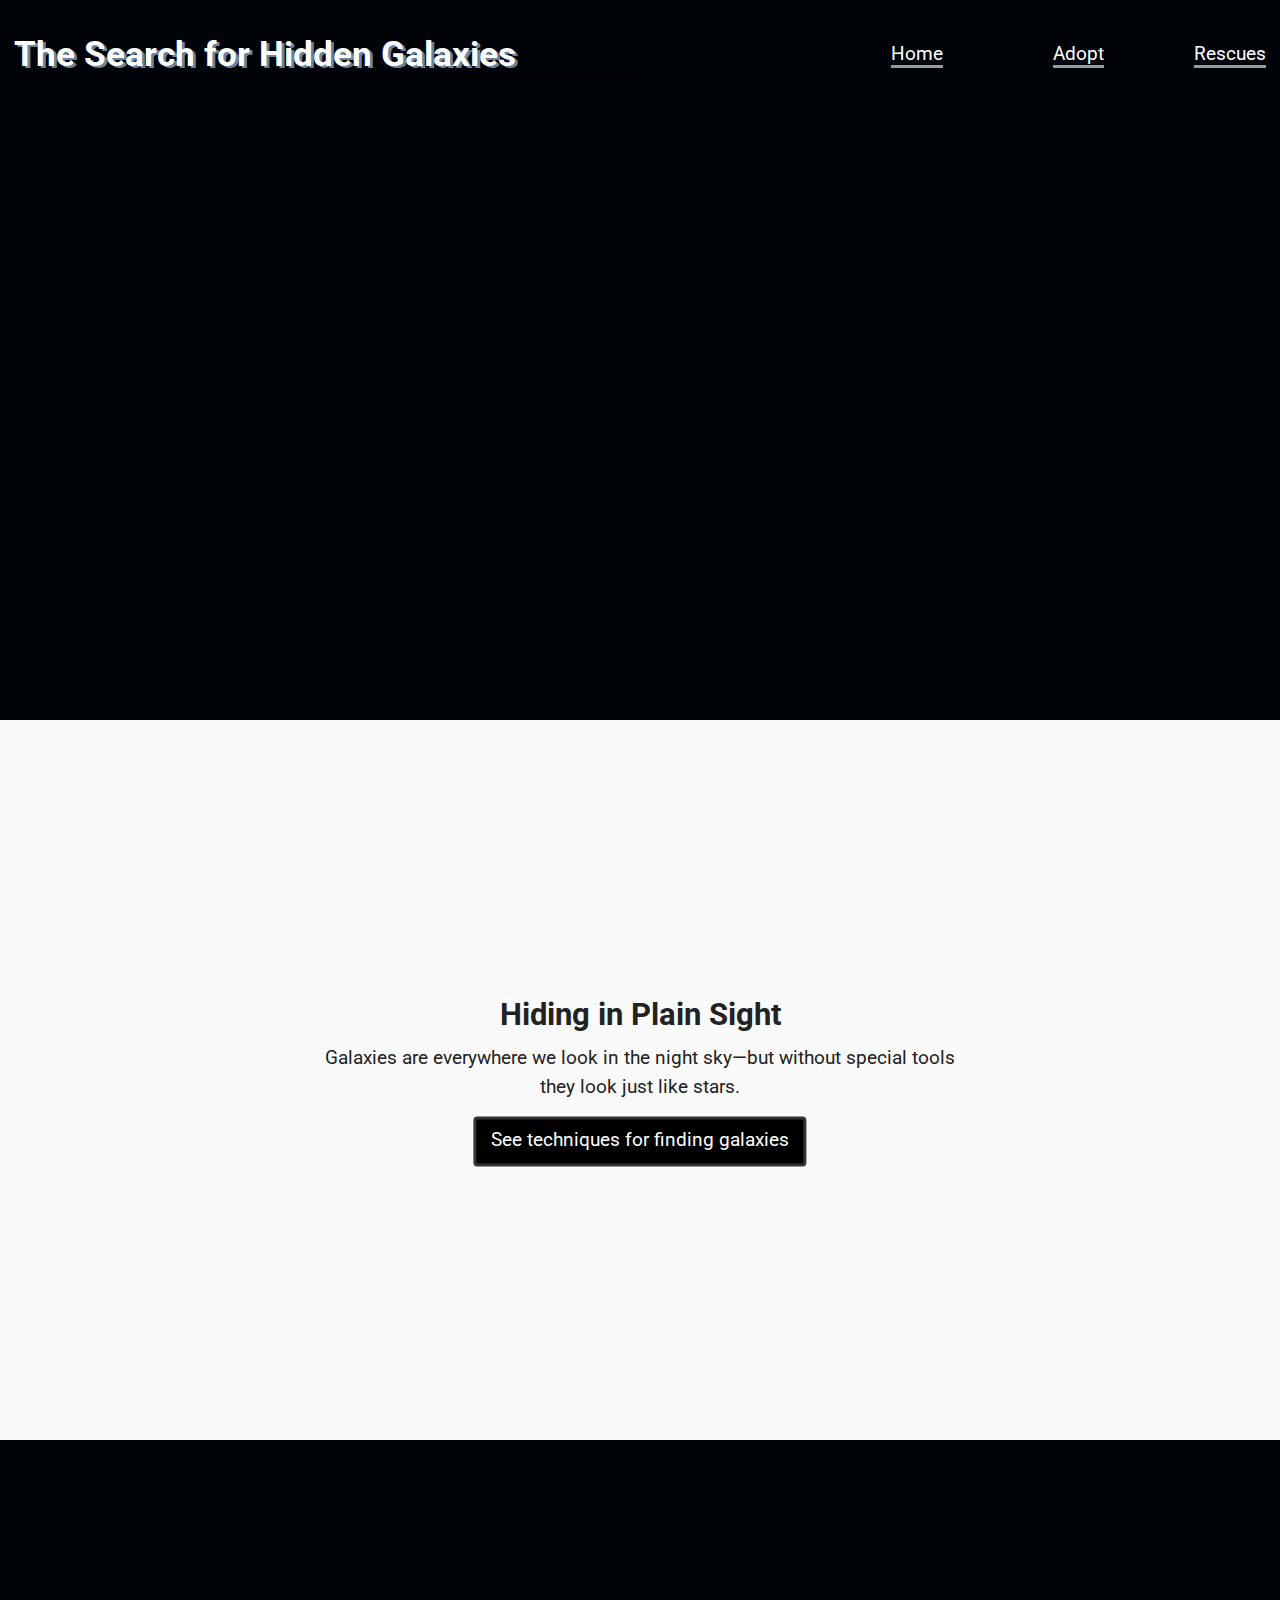
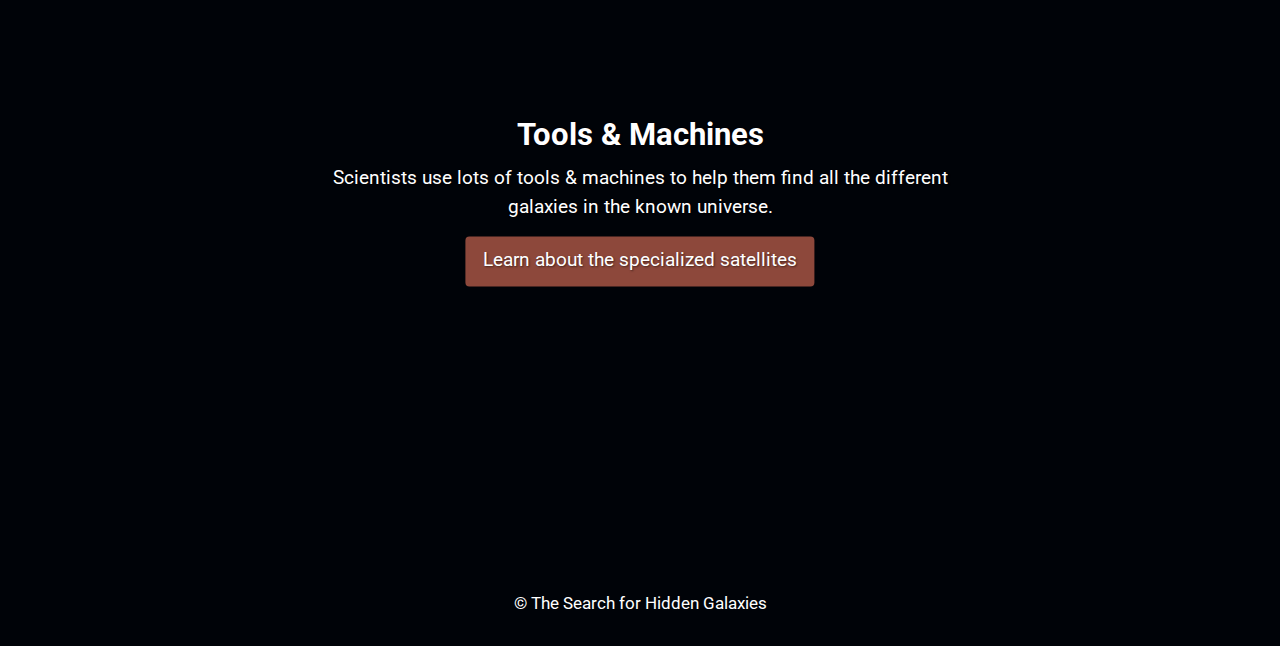
==== commit f782d79c: "Add all navigation links" ====
--- a/index.html
+++ b/index.html
@@ -26,9 +26,9 @@
         </div>
         <nav role="navigation" tabindex="0" class="unit [ xs-1 l-1-2 ]" id="nav">
           <ul class="nav list-group-inline push-1-2">
-            <li><a class="ib gutter-1-2 pad-t-1-2 pad-b-1-2" href="#galaxies">Galaxies</a></li>
-            <li><a class="ib gutter-1-2 pad-t-1-2 pad-b-1-2" href="#techniques">Techniques</a></li>
-            <li><a class="ib gutter-1-2 pad-t-1-2 pad-b-1-2" href="#satellites">Satellites</a></li>
+            <li class="ili unit unit-xs-1-4 s-1-4 m-1-4 l-1-4"><a class="current ia" href="index.html">Home</a></li>
+            <li class="ili unit unit-xs-1-4 s-1-4 m-1-4 l-1-4"><a class="ia" href="adopt.html">Adopt</a></li>
+            <li class="ili unit unit-xs-1-4 s-1-4 m-1-4 l-1-4"><a class="ia" href="rescues.html">Rescues</a></li>
           </ul>
         </nav>
       </div>
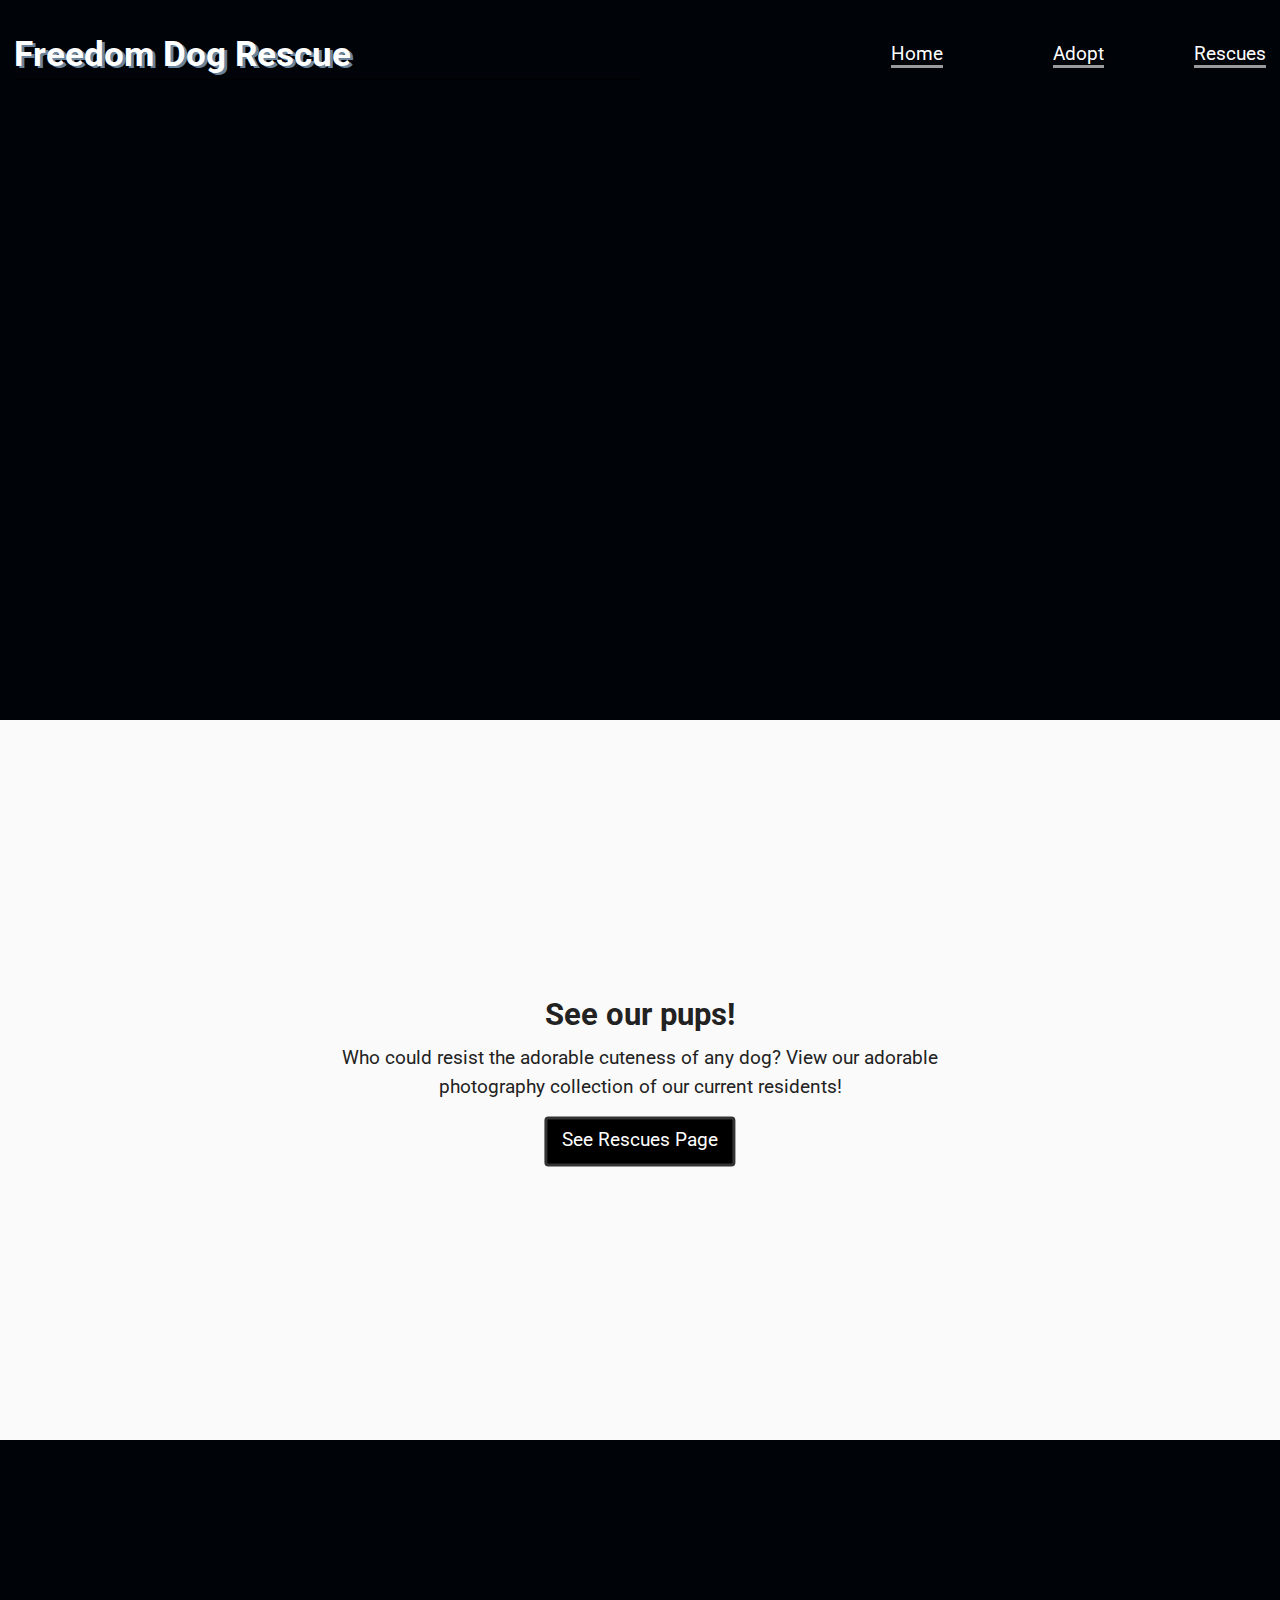
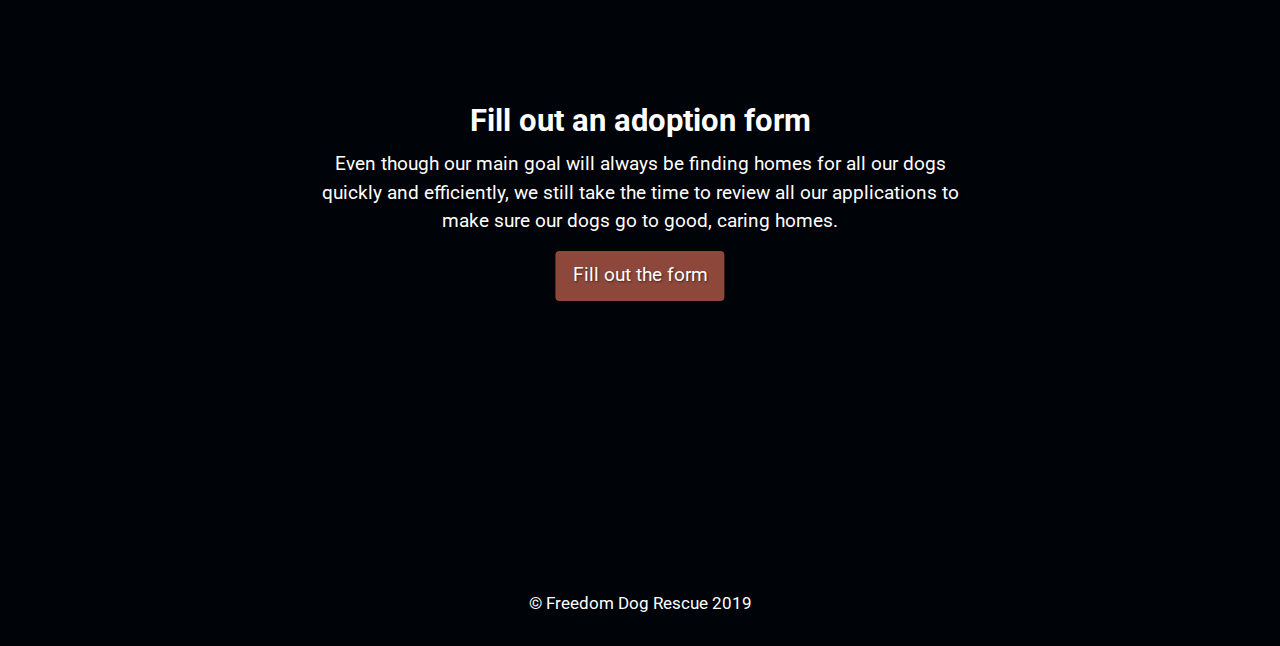
==== commit 6850583a: "Change all text" ====
--- a/index.html
+++ b/index.html
@@ -2,7 +2,7 @@
 <html lang="en-ca">
 <head>
   <meta charset="utf-8">
-  <title>The Search for Hidden Galaxies</title>
+  <title>dat main page, welcome to pupper land</title>
   <meta name="viewport" content="width=device-width,initial-scale=1">
   <link href="css/modules.css" rel="stylesheet">
   <link href="css/grid.css" rel="stylesheet">
@@ -22,7 +22,7 @@
     <div class="absolute w-1 pin-tl text-center pad-t pad-b gutter-1-2">
       <div class="grid grid-middle">
         <div class="unit [ xs-1 l-1-2 ]">
-          <h1 class="masthead-title push-1-2" data-shadow="The Search for Hidden&nbsp;Galaxies">The Search for Hidden&nbsp;Galaxies</h1>
+          <h1 class="masthead-title push-1-2" data-shadow="Freedom Dog Rescue">Freedom Dog Rescue</h1>
         </div>
         <nav role="navigation" tabindex="0" class="unit [ xs-1 l-1-2 ]" id="nav">
           <ul class="nav list-group-inline push-1-2">
@@ -39,24 +39,24 @@
 
     <section class="techniques section-light section-bg embed embed-16by9" id="techniques">
       <div class="absolute pin-c text-center island-1-2 w-1 max-length">
-        <h2 class="push-1-4">Hiding in Plain Sight</h2>
-        <p class="push-1-2">Galaxies are everywhere we look in the night sky—but without special tools they look just like stars.</p>
-        <a class="btn btn-ghost" href="/see-techniques/">See techniques for finding galaxies</a>
+        <h2 class="push-1-4">See our pups!</h2>
+        <p class="push-1-2">Who could resist the adorable cuteness of any dog? View our adorable photography collection of our current residents!</p>
+        <a class="btn btn-ghost" href="rescues.html">See Rescues Page</a>
       </div>
     </section>
 
     <section class="satellites section-dark section-bg embed embed-16by9" id="satellites">
       <div class="absolute pin-c text-center island-1-2 w-1 max-length">
-        <h2 class="push-1-4">Tools & Machines</h2>
-        <p class="push-1-2">Scientists use lots of tools & machines to help them find all the different galaxies in the known universe.</p>
-        <a class="btn" href="/learn-satellites/">Learn about the specialized satellites</a>
+        <h2 class="push-1-4">Fill out an adoption form</h2>
+        <p class="push-1-2">Even though our main goal will always be finding homes for all our dogs quickly and efficiently, we still take the time to review all our applications to make sure our dogs go to good, caring homes.</p>
+        <a class="btn" href="adopt.html">Fill out the form</a>
       </div>
     </section>
 
   </main>
 
   <footer class="section-dark text-center pad-t pad-b gutter-1-2" role="contentinfo">
-    <small>© The Search for Hidden Galaxies</small>
+    <small>© Freedom Dog Rescue 2019</small>
   </footer>
 
 </body>
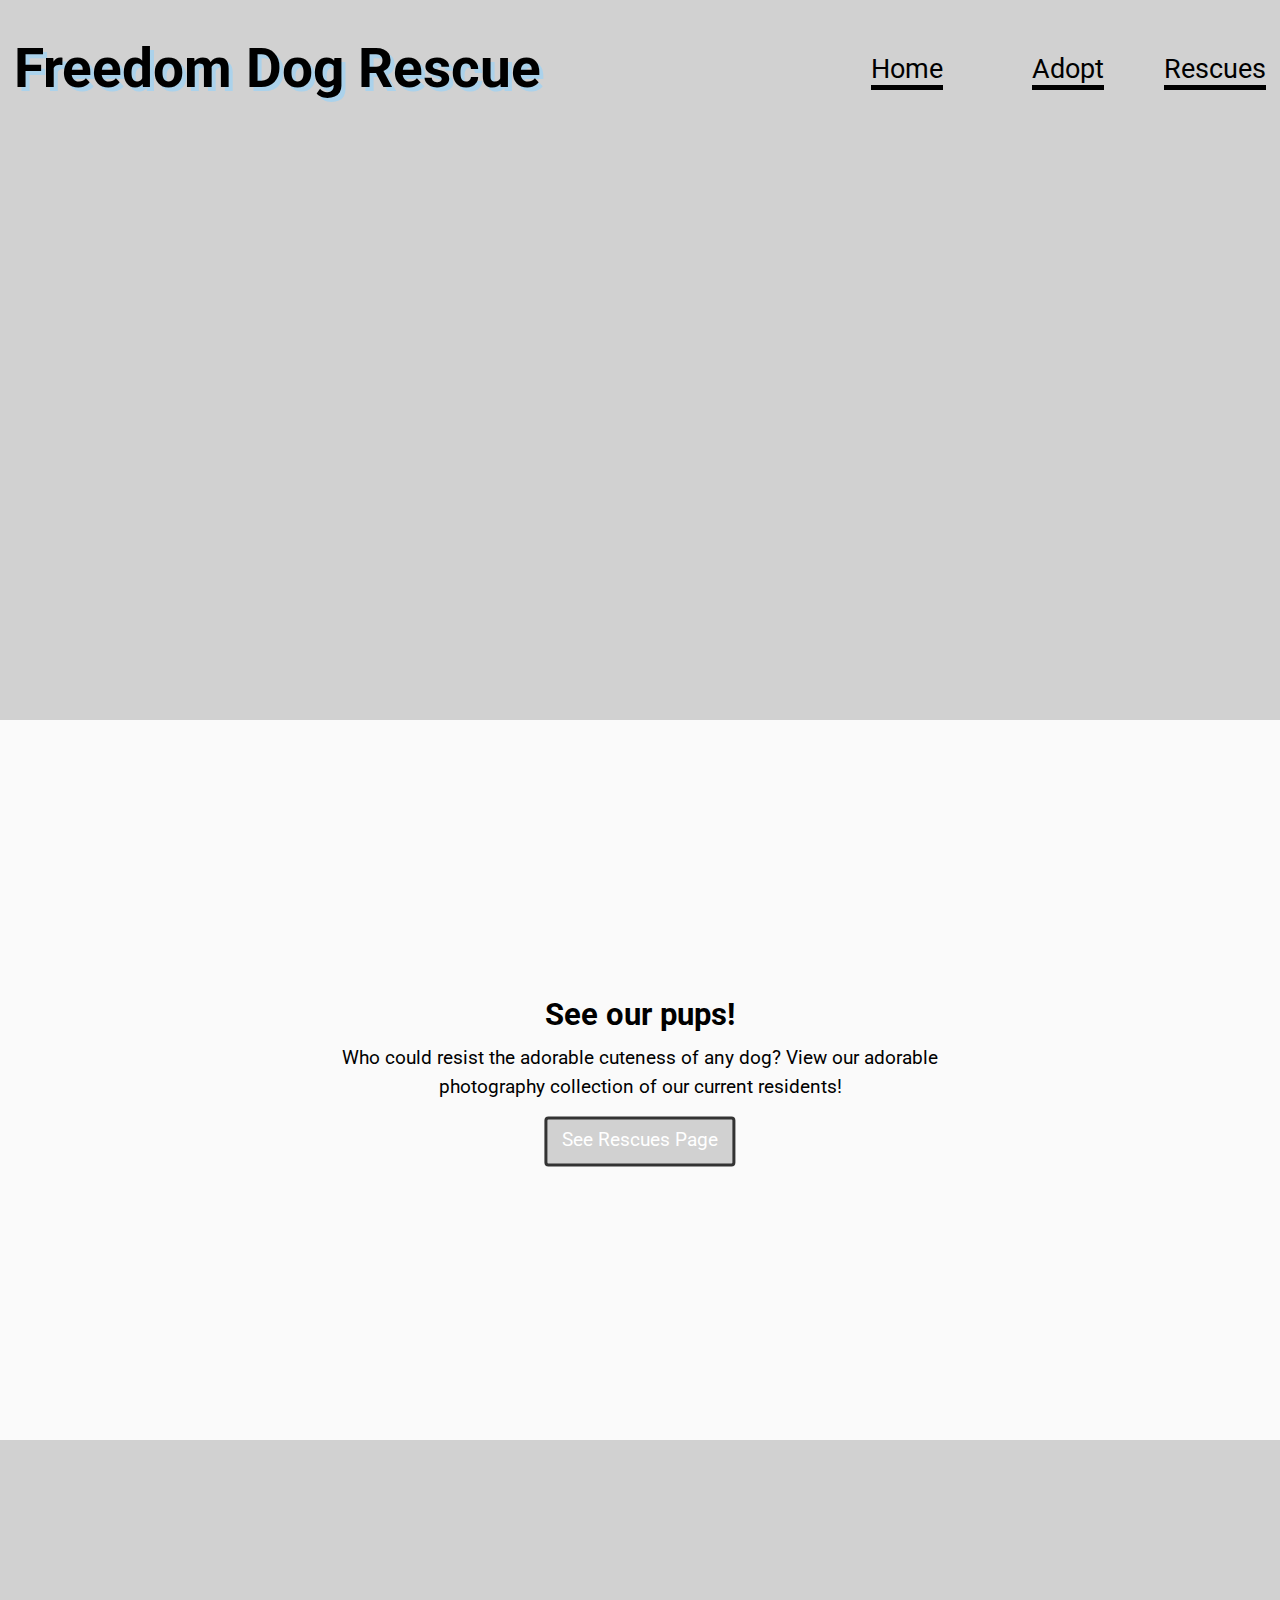
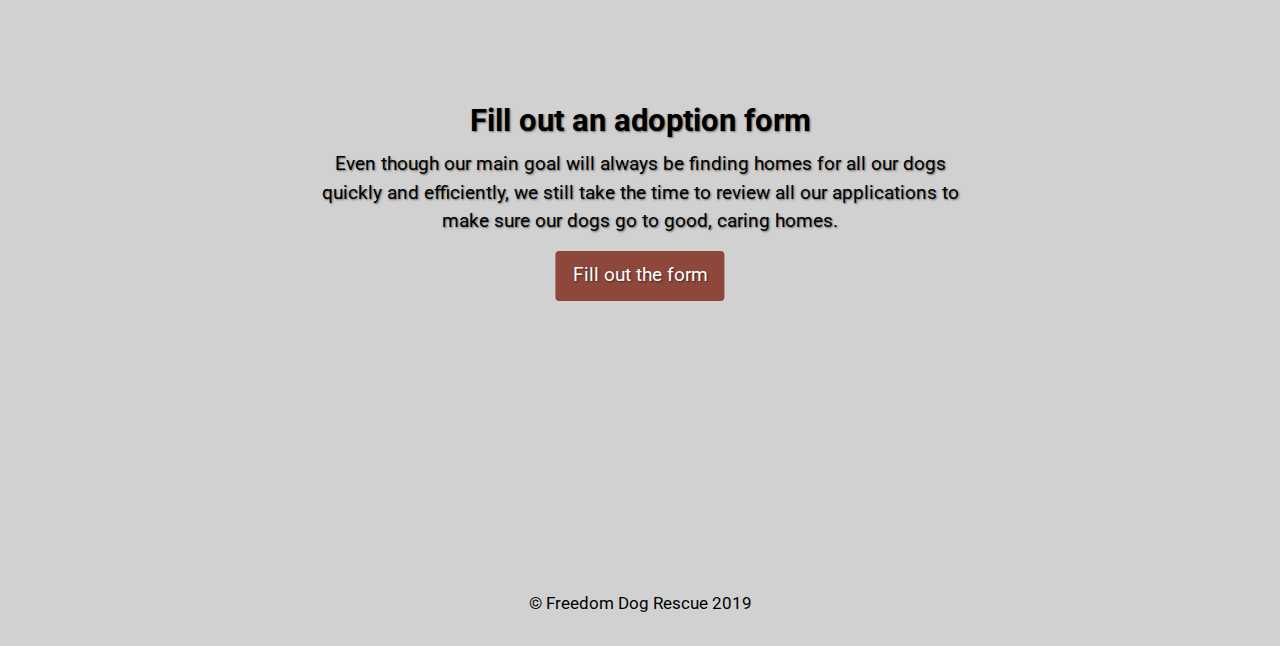
==== commit 34009220: "Adjust sizes and colours" ====
--- a/index.html
+++ b/index.html
@@ -22,13 +22,13 @@
     <div class="absolute w-1 pin-tl text-center pad-t pad-b gutter-1-2">
       <div class="grid grid-middle">
         <div class="unit [ xs-1 l-1-2 ]">
-          <h1 class="masthead-title push-1-2" data-shadow="Freedom Dog Rescue">Freedom Dog Rescue</h1>
+          <h1 class="tena masthead-title push-1-2" data-shadow="Freedom Dog Rescue">Freedom Dog Rescue</h1>
         </div>
         <nav role="navigation" tabindex="0" class="unit [ xs-1 l-1-2 ]" id="nav">
           <ul class="nav list-group-inline push-1-2">
-            <li class="ili unit unit-xs-1-4 s-1-4 m-1-4 l-1-4"><a class="current ia" href="index.html">Home</a></li>
-            <li class="ili unit unit-xs-1-4 s-1-4 m-1-4 l-1-4"><a class="ia" href="adopt.html">Adopt</a></li>
-            <li class="ili unit unit-xs-1-4 s-1-4 m-1-4 l-1-4"><a class="ia" href="rescues.html">Rescues</a></li>
+            <li class="ili tera unit unit-xs-1-4 s-1-4 m-1-4 l-1-4"><a class="current ia" href="index.html">Home</a></li>
+            <li class="ili tera unit unit-xs-1-4 s-1-4 m-1-4 l-1-4"><a class="ia" href="adopt.html">Adopt</a></li>
+            <li class="ili tera unit unit-xs-1-4 s-1-4 m-1-4 l-1-4"><a class="ia" href="rescues.html">Rescues</a></li>
           </ul>
         </nav>
       </div>
--- a/css/main.css
+++ b/css/main.css
@@ -5,15 +5,15 @@
 }
 
 h1 {
-  border-bottom: 1px solid #000;
+  border-bottom: 1px solid #D1D1D1;
 }
 
 .bord {
-  border-color: #000;
+  border-color: #D1D1D1;
 }
 
 .btn {
-  background-color: #000;
+  background-color: #D1D1D1;
   color: #fff;
 }
 
@@ -26,7 +26,7 @@
 }
 
 .box {
-  border-color: #000;
+  border-color: #D1D1D1;
 }
 
 @media only screen and (min-width: 60em) {
@@ -54,8 +54,8 @@
 }
 
 .section-dark {
-  background-color: #000308;
-  color: #fff;
+  background-color: #D1D1D1;
+  color: #000000;
 }
 
 .nav a:focus {
@@ -64,7 +64,7 @@
 
 .section-light {
   background-color: #fafafa;
-  color: #222;
+  color: #000000;
 }
 
 .section-bg {
@@ -81,7 +81,7 @@
 }
 
 .btn-ghost:hover {
-  background-color: rgba(180, 220, 255, .5);
+  background-color: #4574EB;
 }
 
 .masthead {
@@ -104,18 +104,18 @@
 
   transform: translate(.07em, .07em);
 
-  color: rgba(180, 220, 255, .6);
+  color: #ABD2EB;
 }
 
 .masthead a {
-  border-bottom: .2em solid rgba(255, 255, 255, .6);
+  border-bottom: .2em solid #000000;
 
-  color: #fff;
+  color: #000000;
   text-decoration: none;
 }
 
 .masthead a:hover {
-  background-color: rgba(180, 220, 255, .3);
+  background-color: #4574EB;
 }
 
 .techniques {
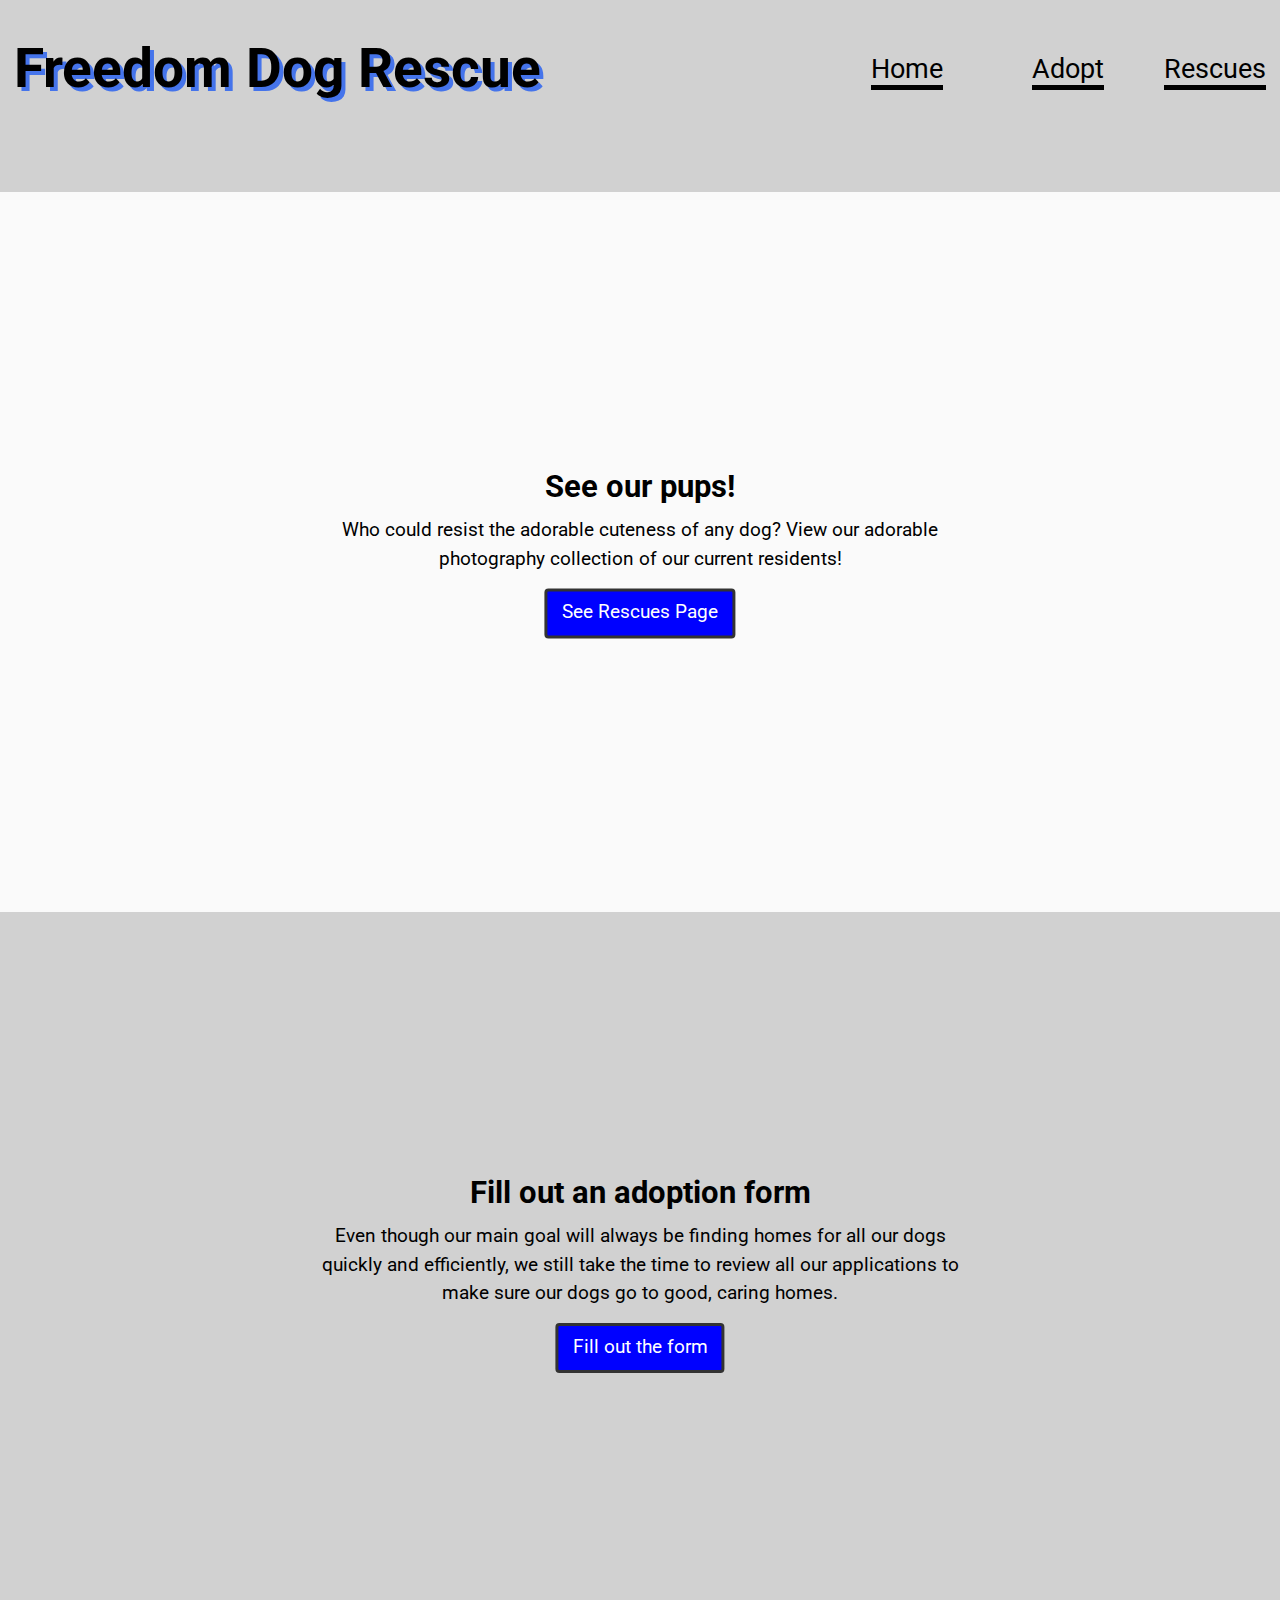
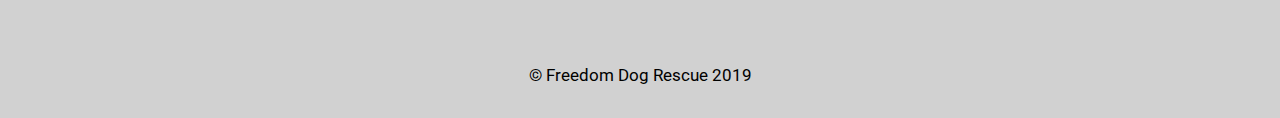
==== commit 85b735bb: "Fix colours and delete unneeded code" ====
--- a/index.html
+++ b/index.html
@@ -13,12 +13,12 @@
 <body>
 
   <ul class="skip-links">
-    <li><a href="#galaxies">Jump to banner</a></li>
+    <li><a href="#banner">Jump to banner</a></li>
     <li><a href="#main">Jump to main content</a></li>
     <li><a href="#nav">Jump to navigation</a></li>
   </ul>
 
-  <header role="banner" tabindex="0" class="masthead section-dark section-bg embed embed-16by9" id="galaxies">
+  <header role="banner" tabindex="0" class="masthead section-dark section-bg" id="banner">
     <div class="absolute w-1 pin-tl text-center pad-t pad-b gutter-1-2">
       <div class="grid grid-middle">
         <div class="unit [ xs-1 l-1-2 ]">
@@ -37,7 +37,7 @@
 
   <main role="main" tabindex="0" id="main">
 
-    <section class="techniques section-light section-bg embed embed-16by9" id="techniques">
+    <section class="techniques section-light section-bg embed embed-16by9" id="pups">
       <div class="absolute pin-c text-center island-1-2 w-1 max-length">
         <h2 class="push-1-4">See our pups!</h2>
         <p class="push-1-2">Who could resist the adorable cuteness of any dog? View our adorable photography collection of our current residents!</p>
@@ -45,7 +45,7 @@
       </div>
     </section>
 
-    <section class="satellites section-dark section-bg embed embed-16by9" id="satellites">
+    <section class="satellites section-dark section-bg embed embed-16by9" id="adoption">
       <div class="absolute pin-c text-center island-1-2 w-1 max-length">
         <h2 class="push-1-4">Fill out an adoption form</h2>
         <p class="push-1-2">Even though our main goal will always be finding homes for all our dogs quickly and efficiently, we still take the time to review all our applications to make sure our dogs go to good, caring homes.</p>
--- a/css/main.css
+++ b/css/main.css
@@ -13,7 +13,7 @@
 }
 
 .btn {
-  background-color: #D1D1D1;
+  background-color: #0001ff;
   color: #fff;
 }
 
@@ -54,7 +54,7 @@
 }
 
 .section-dark {
-  background-color: #D1D1D1;
+  background-color: #d1d1d1;
   color: #000000;
 }
 
@@ -72,20 +72,15 @@
 }
 
 .btn:not(.btn-ghost) {
-  background-color: #8d483b;
-  border-color: #8d483b;
+  background-color: #0001ff;
 }
 
 .btn:not(.btn-ghost):hover {
-  background-color: #e88681;
+  background-color: #0001ff;
 }
 
 .btn-ghost:hover {
-  background-color: #4574EB;
-}
-
-.masthead {
-  background-image: url("../images/galaxy-evolution-explorer.jpg");
+  background-color: #4574eb;
 }
 
 .masthead-title {
@@ -104,7 +99,7 @@
 
   transform: translate(.07em, .07em);
 
-  color: #ABD2EB;
+  color: #4574eb;
 }
 
 .masthead a {
@@ -115,14 +110,9 @@
 }
 
 .masthead a:hover {
-  background-color: #4574EB;
+  background-color: #4574eb;
 }
 
-.techniques {
-  background-image: url("../images/galaxies-in-hiding.jpg");
+#banner {
+  height: 10em;
 }
-
-.satellites {
-  background-image: url("../images/invisible-galaxies.jpg");
-  text-shadow: 1px 1px 2px rgba(0, 0, 0, .5);
-}
